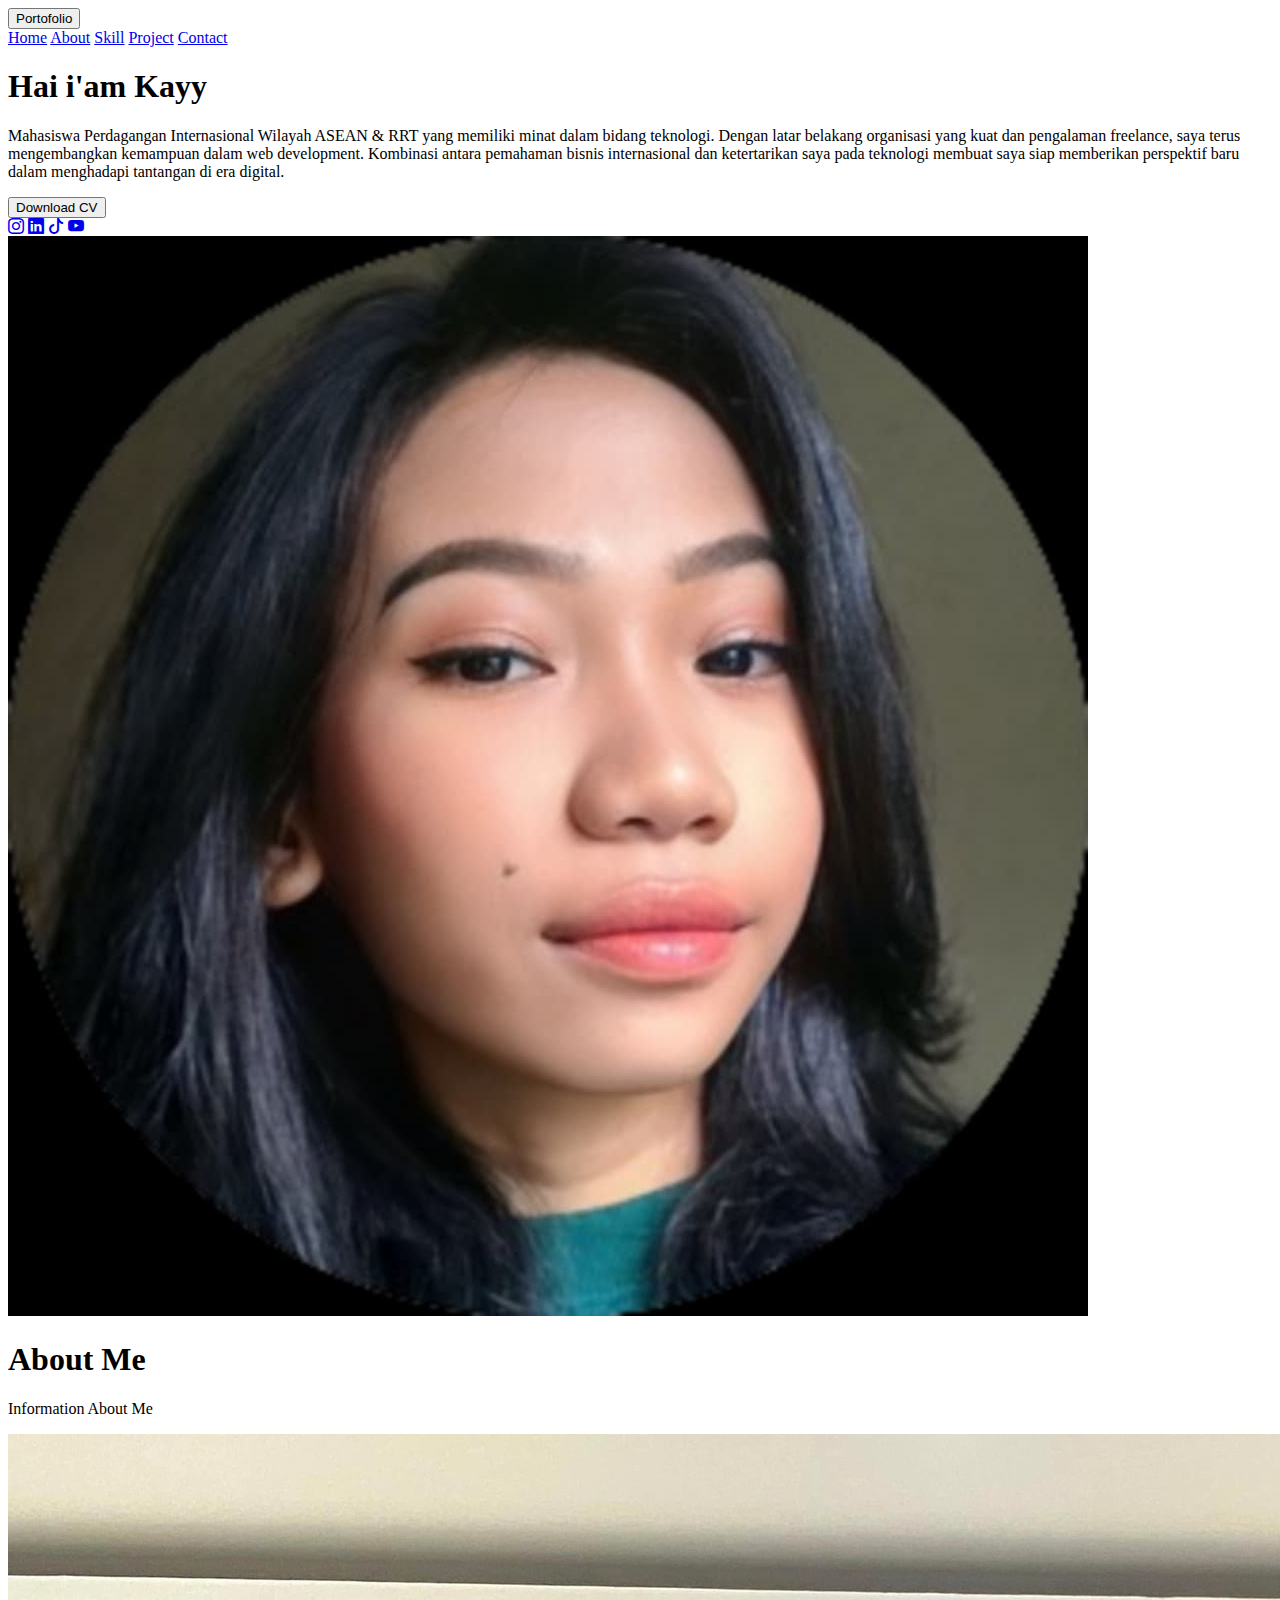
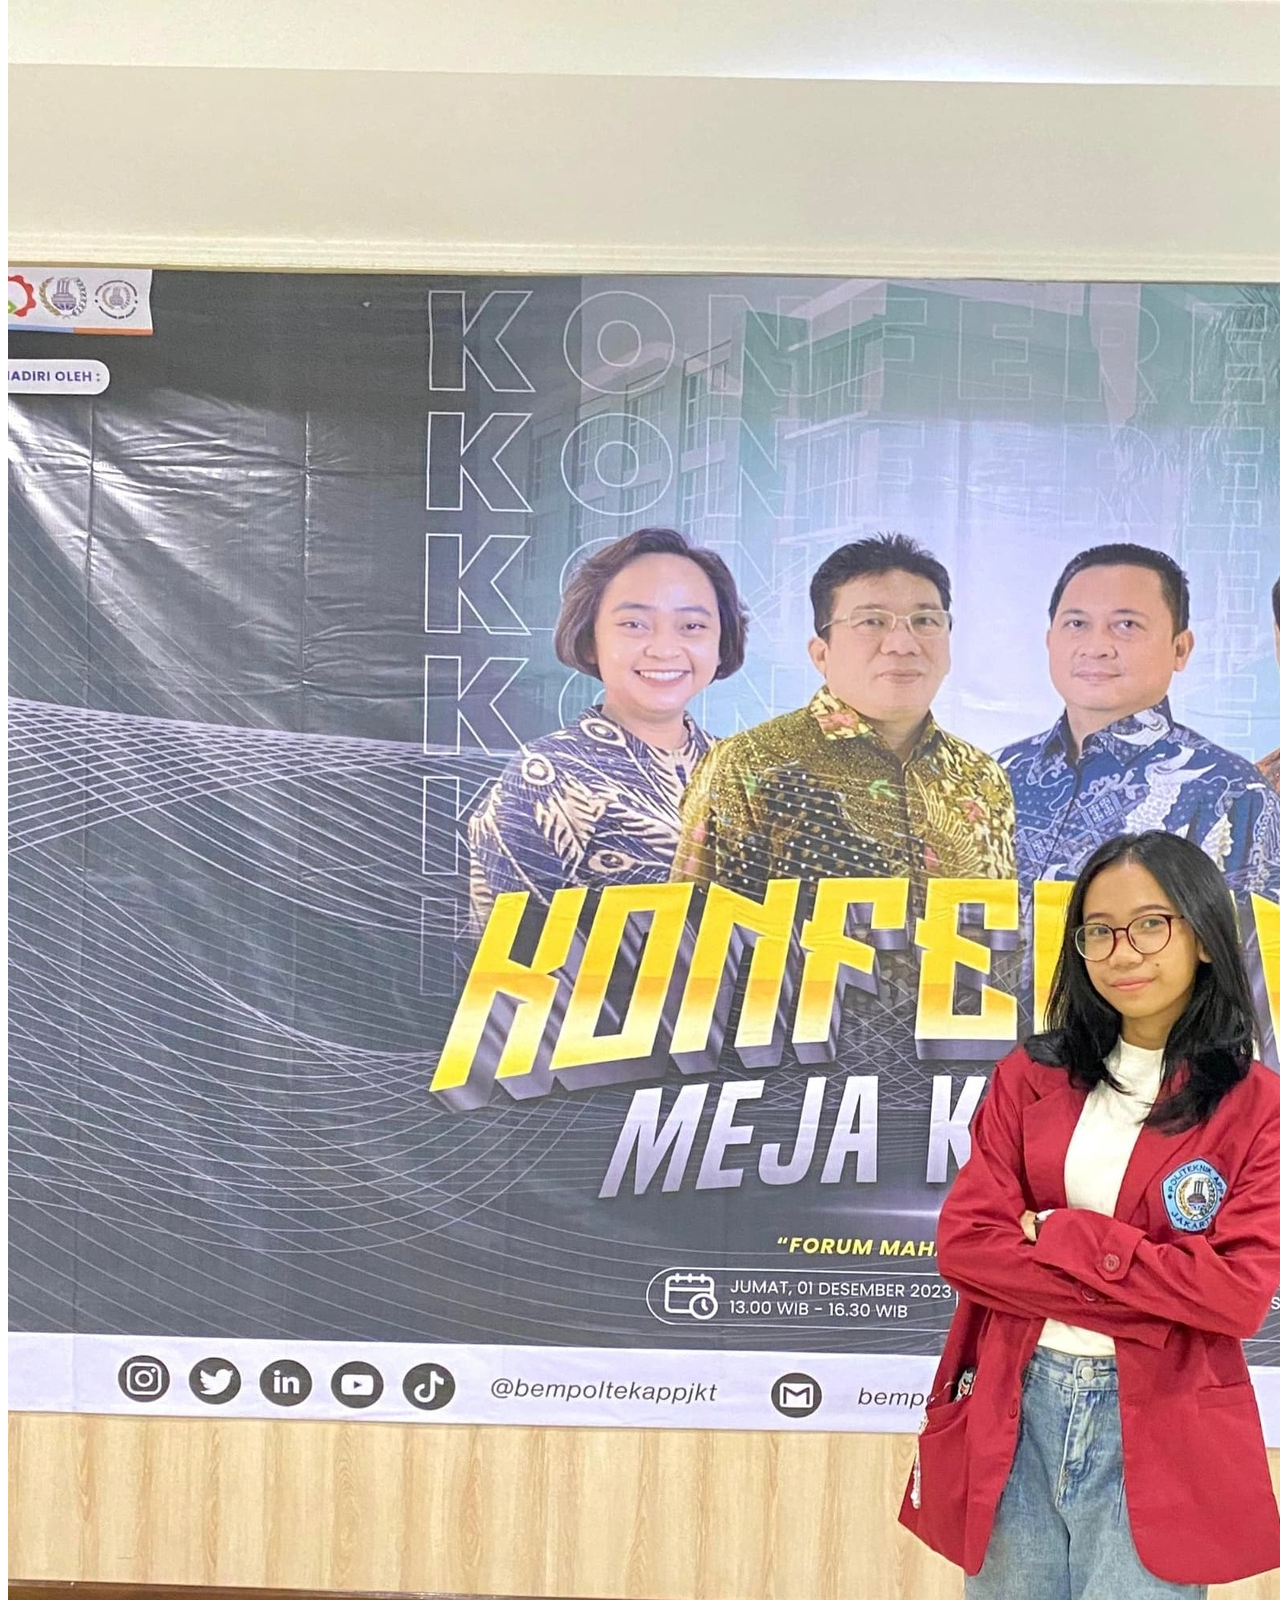
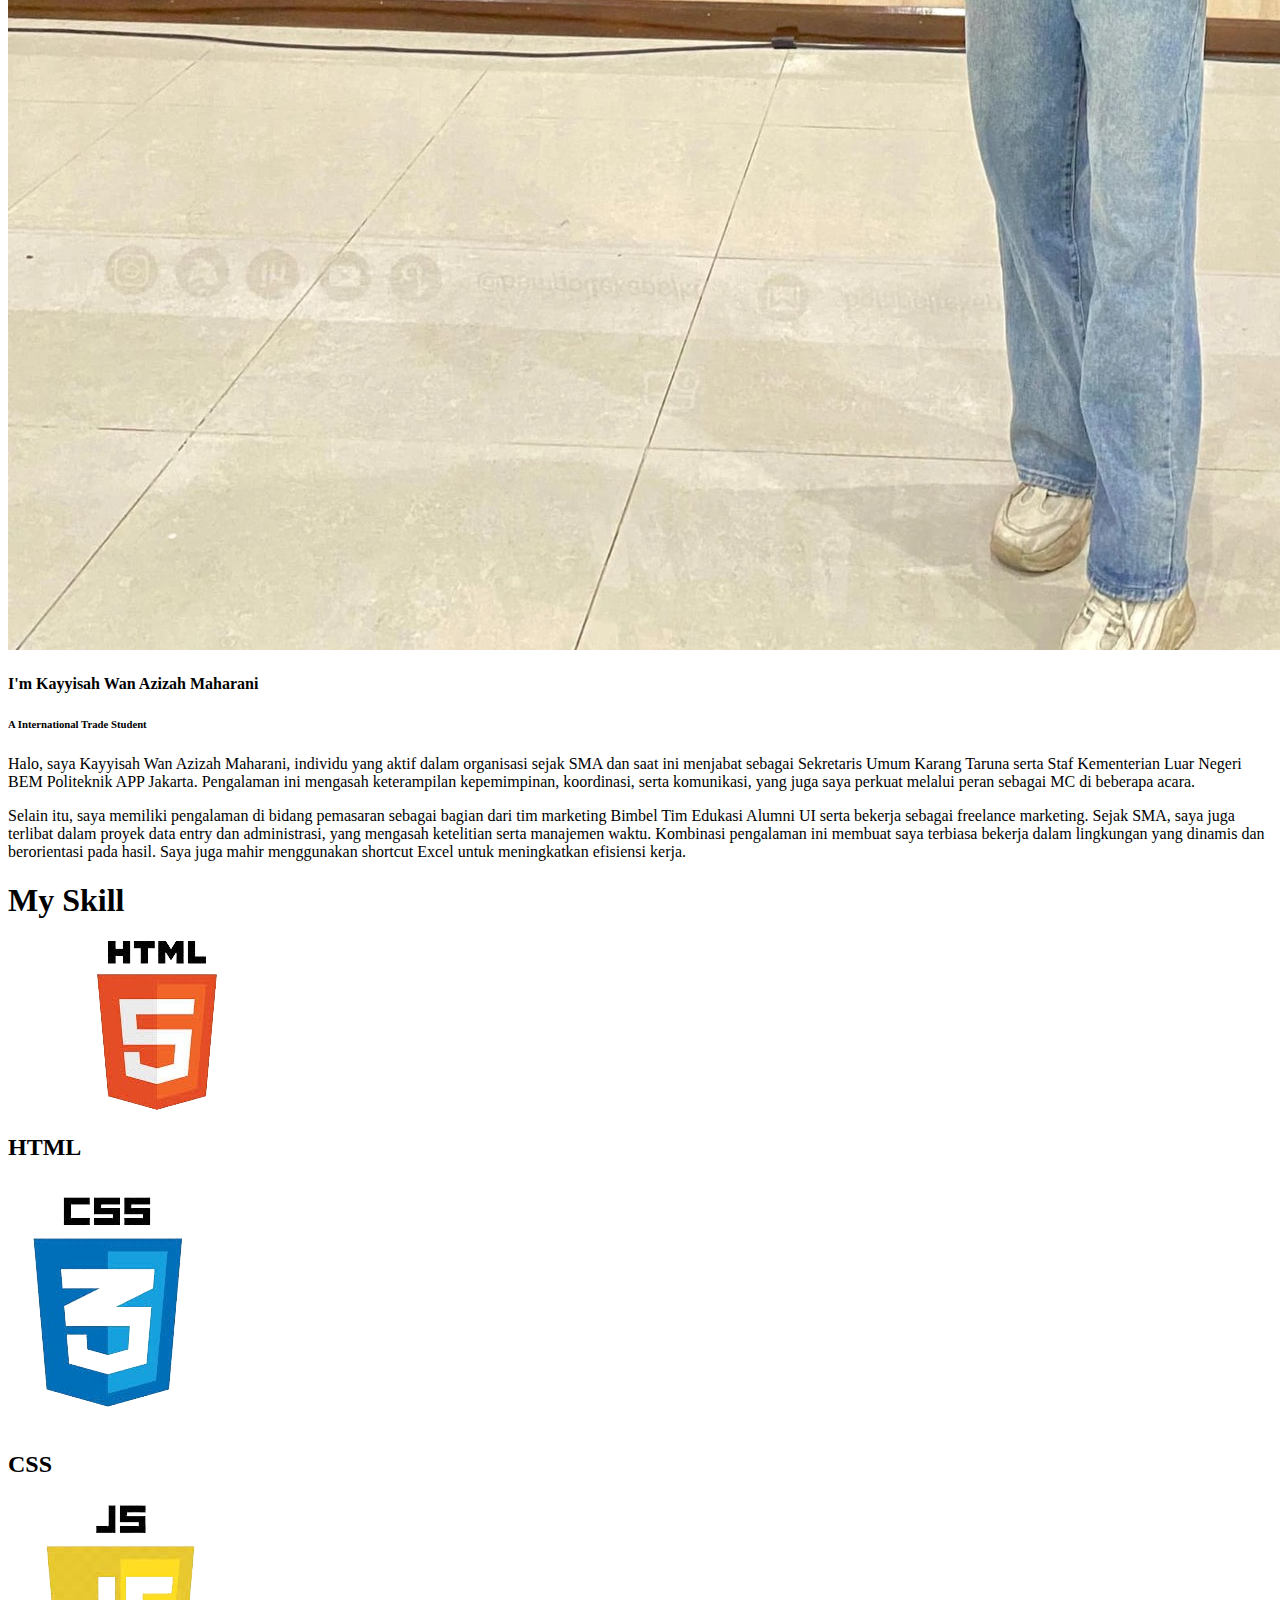
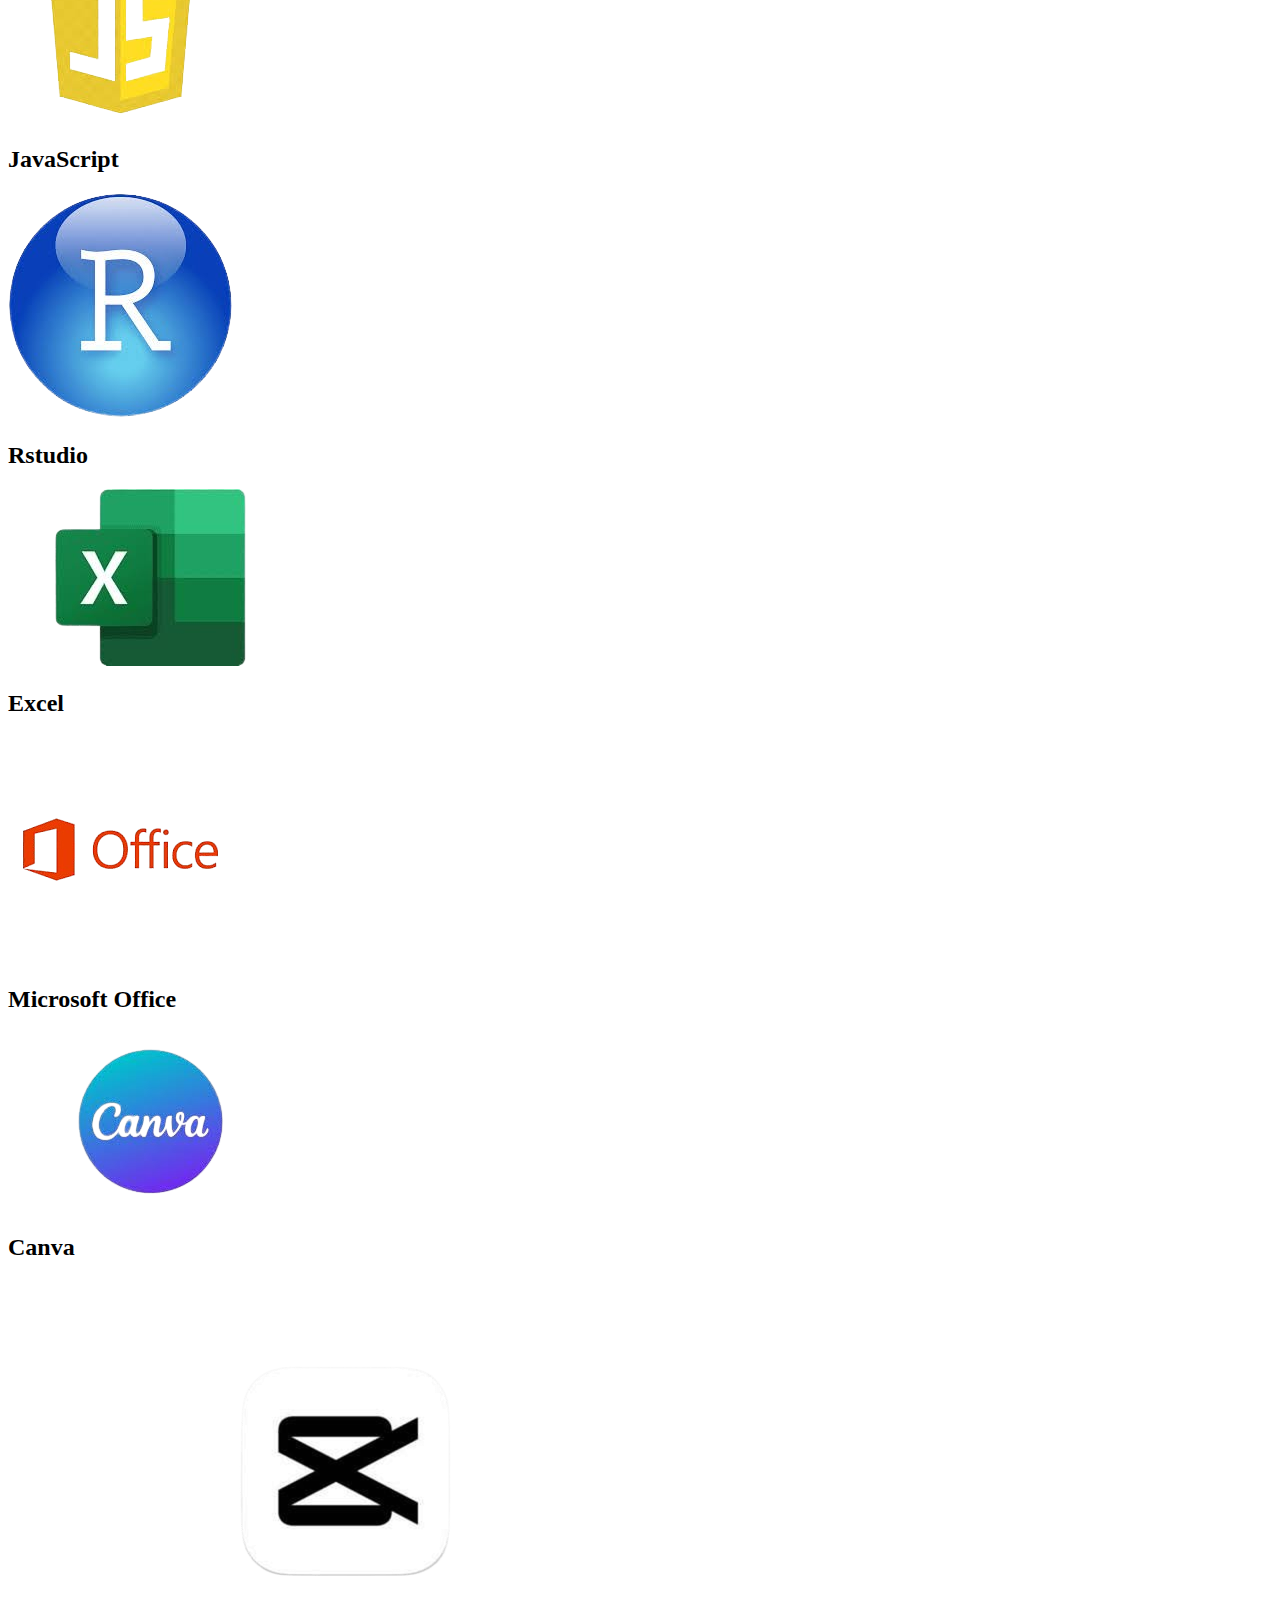
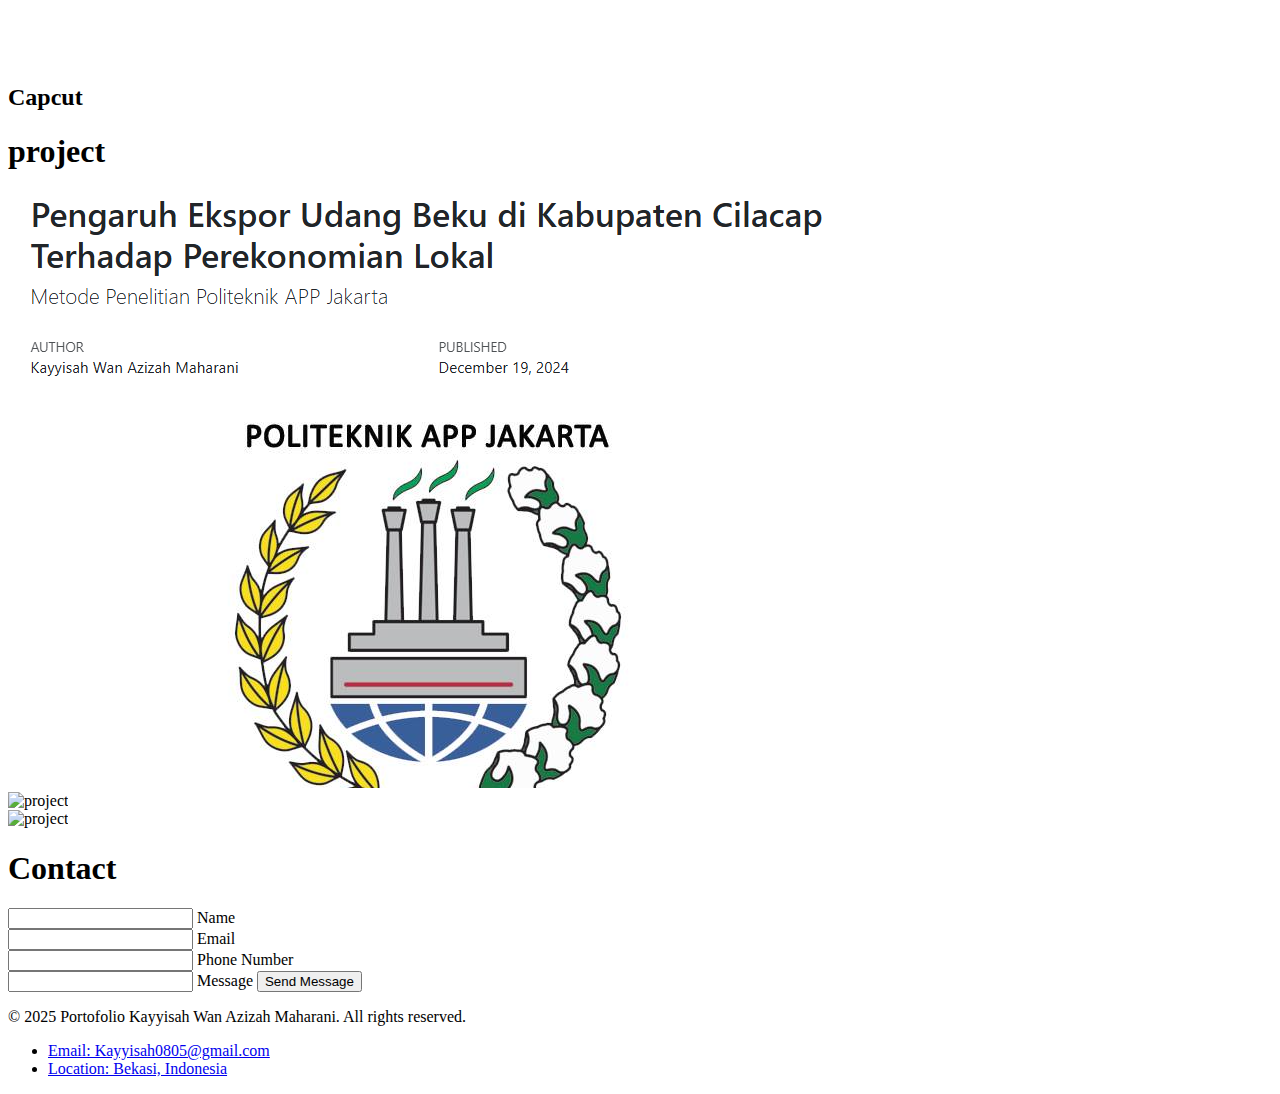
==== index.html @ b7706dea "Add files via upload" ====
<!DOCTYPE html>
<html lang="en">
<head>
    <meta charset="UTF-8">
    <meta name="viewport" content="width=device-width, initial-scale=1.0">
    <!-- AOS -->
    <link href="https://fonts.googleapis.com/css2?family=Poppins:wght@400;600&display=swap" rel="stylesheet">
    <!--Bootstrap Icon-->
    <link href="https://cdn.jsdelivr.net/npm/bootstrap-icons/font/bootstrap-icons.css" rel="stylesheet">
    <!-- Icon -->
    <title>Portofolio</title>
    <link rel="stylesheet" href="C:/Users/USer/Documents/Kayyisah Azizah/style.css">
    <script src="c:/Users/USer/Documents/Kayyisah Azizah/Script.js"></script>
</head>
<Body>
    <div class="Container">
        <div class="content">
        <Header>
            <div class="logo" > 
                    <button class="btn navbar-btn"><i class="animation"></i>Portofolio<i class="animation"></i>
                    </button>
                </div>
            <nav class="navbar-nav">
                <a href="#Home"  class="active">Home</a>
                <a href="#About" class="active">About</a>
                <a href="#Skill" class="active">Skill</a>
                <a href="#Project" class="active">Project</a>
                <a href="#Contact" class="active">Contact</a>
            </nav>
        </Header>
    </div>
    </div>
</div>

<section id="Home" class="Home">
    <div class="container">
        <!-- Bagian Teks-->
        <div class="home-detail">
            <h1 data-aos="fade-up">Hai <span> i'am Kayy </span></h1>
            <div class="typing-animation">
                <span id="animated-text"></span>
            </div>
            <p>
                Mahasiswa Perdagangan Internasional Wilayah ASEAN & RRT yang 
                memiliki minat dalam bidang teknologi. Dengan latar belakang organisasi 
                yang kuat dan pengalaman freelance, saya terus mengembangkan
                kemampuan dalam web development. Kombinasi antara pemahaman bisnis 
                internasional dan ketertarikan saya pada teknologi membuat saya siap
                memberikan perspektif baru dalam menghadapi tantangan di era digital.
            </p>
            <div class="Download-social">
                <a href="CV KAYYISAH WAN AZIZAH MAHARANI.pdf" download>
                    <button class="download-btn" >Download CV</button>
                </a>
                <div class="socials-icon">
                    <a href="https://www.instagram.com/kayyisah_azizah/profilecard/?igsh=MTlhaXZhbGo4MjBpcw==" ><i class="bi bi-instagram"></i></a>
                    <a href="https://www.linkedin.com/in/kayyisah-wan-azizah-maharani-9b4b7727a?utm_source=share&utm_campaign=share_via&utm_content=profile&utm_medium=android_app" ><i class="bi bi-linkedin"></i></a>
                    <a href="https://www.tiktok.com/@kaywazm?_t=ZS-8soWDBzOe1w&_r=1" ><i class="bi bi-tiktok"></i></a>
                    <a href="https://www.youtube.com/@kayyisahazizah85" ><i class="bi bi-youtube"></i></a>
                </div>
            </div>
        </div>
    <!-- Bagian Foto-->
            <div class="home-img">
               <div class="img-box">
                  <img src="kayy.jpg" class="foto-bulat" data-aos="fade-right">
             </div>
        </div>
          </section>     
    </div>

<section id="About" class="about-me">
    <div class="container">
        <div class="row">
            <div class="section-title">
        </div>
    </div>

    <div class="row">
        <div class="about-content" >
            <h1 >About Me</h1>
            <p class="small text-upper">Information About Me</p>
            <div class="row align-item-center">
                <div class="img">
                    <img src="kay2.jpg" alt="International-Trade-Student" >
                </div>

                <div class="text">
                    <h4>I'm Kayyisah Wan Azizah Maharani</h4>
                    <h6>
                        A <span>International Trade Student</span>
                    </h6>
                    <p>
                        Halo, saya Kayyisah Wan Azizah Maharani, individu yang aktif dalam organisasi
                        sejak SMA dan saat ini menjabat sebagai Sekretaris Umum Karang Taruna serta
                        Staf Kementerian Luar Negeri BEM Politeknik APP Jakarta. Pengalaman ini
                        mengasah keterampilan kepemimpinan, koordinasi, serta komunikasi, yang juga
                        saya perkuat melalui peran sebagai MC di beberapa acara.
                    </p>
                    <p>
                        Selain itu, saya memiliki pengalaman di bidang pemasaran sebagai bagian dari tim
                        marketing Bimbel Tim Edukasi Alumni UI serta bekerja sebagai freelance
                        marketing. Sejak SMA, saya juga terlibat dalam proyek data entry dan administrasi,
                        yang mengasah ketelitian serta manajemen waktu. Kombinasi pengalaman ini
                        membuat saya terbiasa bekerja dalam lingkungan yang dinamis dan berorientasi
                        pada hasil. Saya juga mahir menggunakan shortcut Excel untuk meningkatkan 
                        efisiensi kerja.
                    </p>
                </div>
            </div>
        </div>
    </div>
</section>

<section id="Skill" class="My-skill">
    <div class="link-container">
        <div class="Information">
            <h1>My Skill</h1> 
            <div class="skill-grid">
            <div class="skill-item">
                <img src="html.png">
                <h2>HTML</h2>
            </div>
            <div class="skill-item">
                <img src="css.png">
                <h2>CSS</h2>
            </div>
            <div class="skill-item">
                <img src="js.png">
                <h2>JavaScript</h2>
            </div>
            <div class="skill-item">
                <img src="rs.png">
                <h2>Rstudio</h2>
            </div>
            <div class="skill-item">
                <img src="excel.png">
                <h2>Excel</h2>
            </div>
            <div class="skill-item">
                <img src="office.png">
                <h2>Microsoft Office</h2>
            </div>
            <div class="skill-item">
                <img src="canva.png">
                <h2>Canva</h2>
            </div>
            <div class="skill-item">
                <img src="capcut.png">
                <h2>Capcut</h2>
                </div>
                </div>
            </div>
        </div>
    </div>
</section>

<section id="Project" class="Project">
    <div class="container">
        <div class="content">
            <h1 data-aos="zoom-in-donw" data-aos-delay="300" class="tittle">project</h1>
            
            <div class="projects">
                <div data-aos="zoom-in-down" data-aos-delay="300" class="card">
                <img src="p1.png" alt="project" href="https://kayyisahazizah.github.io/"/>
            </div>
            <div class="projects">
                <div data-aos="zoom-in-down" data-aos-delay="300" class="card">
                <img src="" alt="project" href=""/>
            </div>
            <div class="projects">
                <div data-aos="zoom-in-down" data-aos-delay="300" class="card">
                <img src="" alt="project" href=""/>
            </div>
            </div>
        </div>
    </div>
</section>

<section id="Contact" class="Contact">
    <div class="container">
        <div class="content">
            <h1 data-aos="zoom-in-down" data-aos-delay="300" class="title">Contact</h1>
            <form 
            action="send_email.php"
            method="post"
            data-aos="zoom-in-down"
            data-aos-delay="300"
            class="Contact-form">
                <div class="input-container">
                    <input type="text" id="input" required="">
                    <label for="input" class="label">Name</label>
                    <div class="input-container">
                        <input type="text" id="input" required="">
                        <label for="input" class="label">Email</label>
                        <div class="input-container">
                            <input type="Text" id="input" required="">
                            <label for="input" class="label">Phone Number</label>
        </form>
            <div class="input-container">
                <input type="Text" id="input" required="">
                <label for="input" class="label">Message</label>
        <button class="button"> Send Message
            <div class="hoverEffect">
            </div>
          </button>
        </div>
</section>

<footer class="footer">
    <div class="footer-content">
        <p>&copy; 2025 Portofolio Kayyisah Wan Azizah Maharani. All rights reserved.</p>
        <ul class="footer-links">
            <li><a href="kayyisah0805@gmail.com">Email: Kayyisah0805@gmail.com</a></li>
            <li><a href="https://maps.google.com/?q=Your+Location" target="_blank">Location: Bekasi, Indonesia</a></li>
        </ul>
    </div>
</footer>

</Body>
</html>
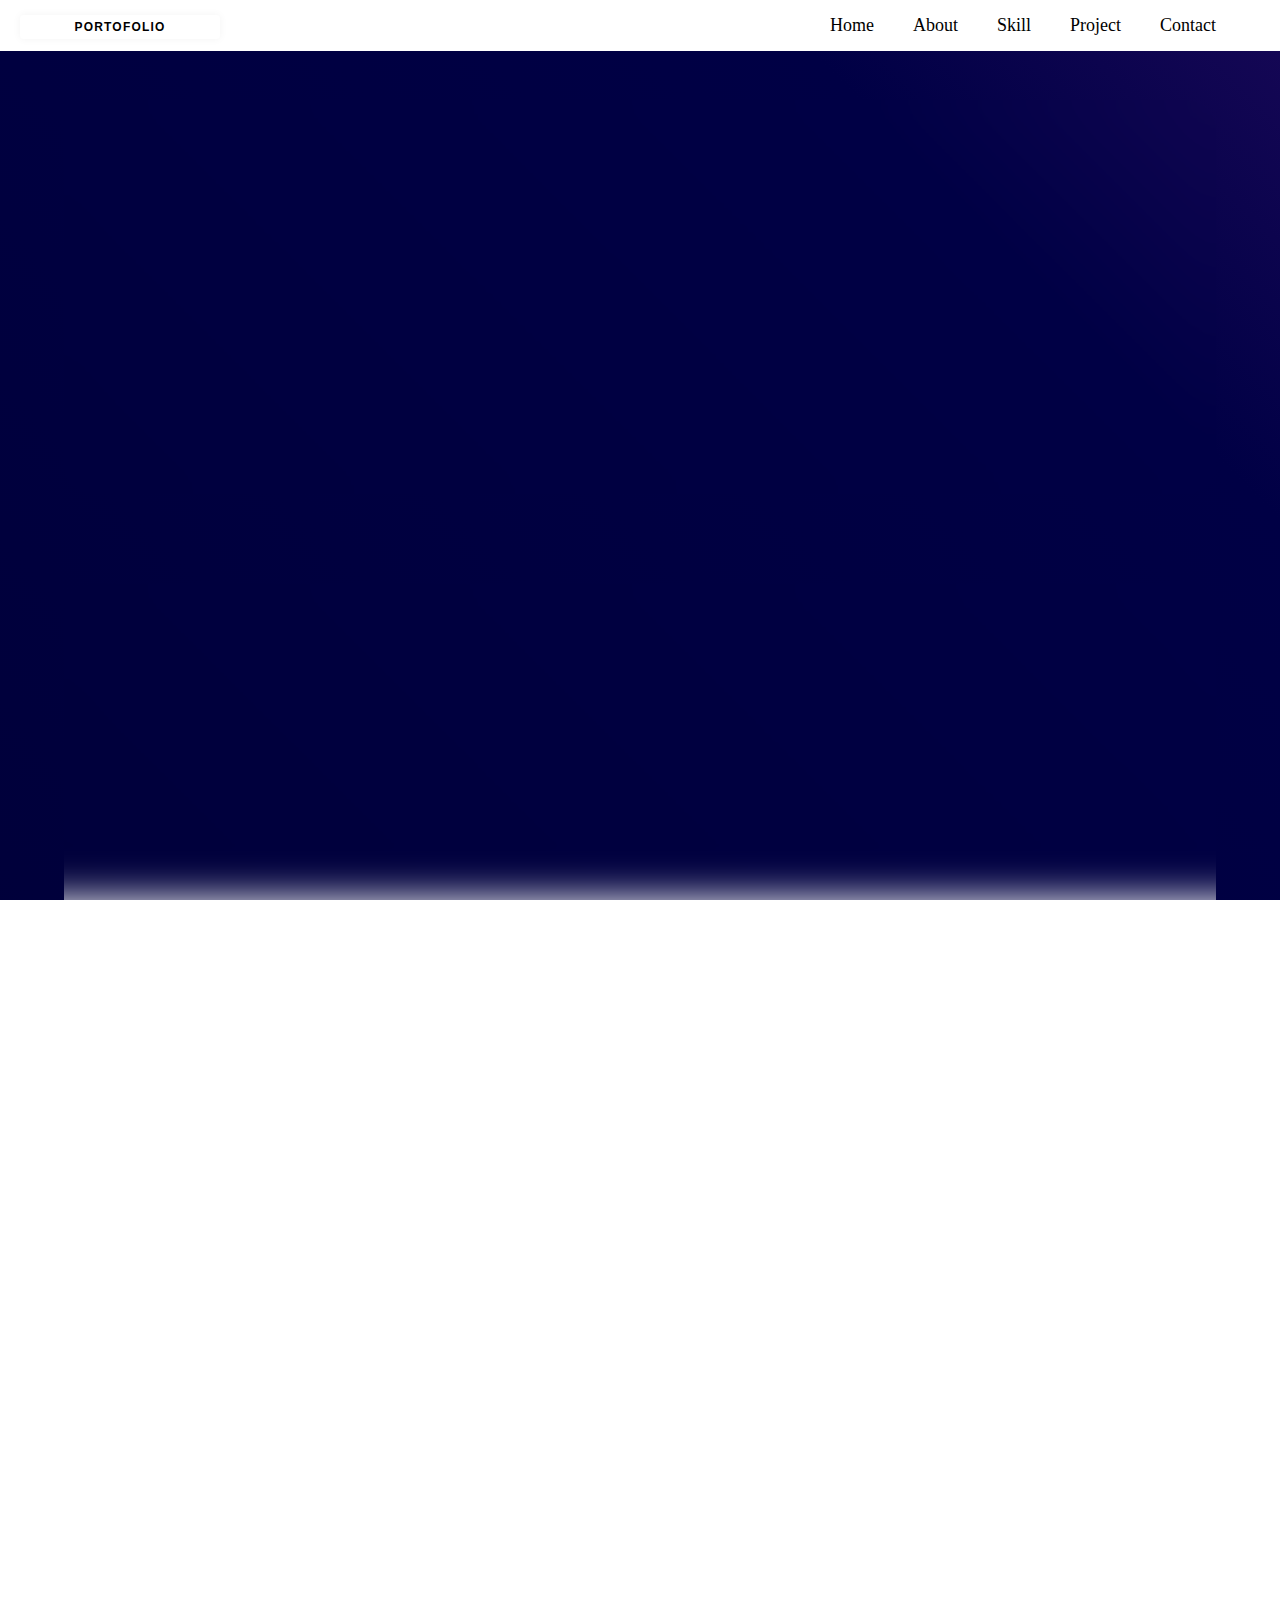
==== commit 2be14a1e: "Add files via upload" ====
--- a/index.html
+++ b/index.html
@@ -2,17 +2,16 @@
 <html lang="en">
 <head>
     <meta charset="UTF-8">
-    <meta name="viewport" content="width=device-width, initial-scale=1.0">
+    <meta name="viewport" content="width=device-width, initial-scale=1">
     <!-- AOS -->
     <link href="https://fonts.googleapis.com/css2?family=Poppins:wght@400;600&display=swap" rel="stylesheet">
     <!--Bootstrap Icon-->
     <link href="https://cdn.jsdelivr.net/npm/bootstrap-icons/font/bootstrap-icons.css" rel="stylesheet">
     <!-- Icon -->
     <title>Portofolio</title>
-    <link rel="stylesheet" href="C:/Users/USer/Documents/Kayyisah Azizah/style.css">
-    <script src="c:/Users/USer/Documents/Kayyisah Azizah/Script.js"></script>
+    <link rel="stylesheet" href="style.css">
 </head>
-<Body>
+<body>
     <div class="Container">
         <div class="content">
         <Header>
@@ -182,24 +181,23 @@
         <div class="content">
             <h1 data-aos="zoom-in-down" data-aos-delay="300" class="title">Contact</h1>
             <form 
-            action="send_email.php"
-            method="post"
+            onsubmit="sendEmail(event)"
             data-aos="zoom-in-down"
             data-aos-delay="300"
             class="Contact-form">
                 <div class="input-container">
                     <input type="text" id="input" required="">
-                    <label for="input" class="label">Name</label>
+                    <label for="name" class="label">Name</label>
                     <div class="input-container">
                         <input type="text" id="input" required="">
-                        <label for="input" class="label">Email</label>
+                        <label for="email" class="label">Email</label>
                         <div class="input-container">
-                            <input type="Text" id="input" required="">
-                            <label for="input" class="label">Phone Number</label>
+                            <input type="text" id="input" required="">
+                            <label for="Number" class="label">Phone Number</label>
         </form>
             <div class="input-container">
                 <input type="Text" id="input" required="">
-                <label for="input" class="label">Message</label>
+                <label for="Message" class="label">Message</label>
         <button class="button"> Send Message
             <div class="hoverEffect">
             </div>
@@ -217,5 +215,39 @@
     </div>
 </footer>
 
+<!-- JavaScript -->
+<script src="Script.js"></script>
+<script>AOS.init();</script>
+<script src="https://cdn.jsdelivr.net/npm/emailjs-com@3/dist/email.min.js"></script>
+<script>
+    (function() {
+        emailjs.init("kayyisah0805@gmail.com"); 
+
+        document.getElementById("contact-form").addEventListener("submit", function(event) {
+            event.preventDefault();
+
+            
+            var templateParams = {
+                name: document.getElementById("name").value,
+                email: document.getElementById("email").value,
+                phonenumber: document.getElementById("Phone number").value,
+                message: document.getElementById("message").value
+            };
+
+            // Kirim email menggunakan EmailJS
+            emailjs.send("your_service_id", "your_template_id", templateParams)
+                .then(function(response) {
+                    alert("Pesan berhasil dikirim!");
+                    console.log("SUCCESS!", response.status, response.text);
+                }, function(error) {
+                    alert("Gagal mengirim pesan.");
+                    console.log("FAILED...", error);
+                });
+        });
+    })();
+</script>
+
+
+
 </Body>
 </html>--- a/style.css
+++ b/style.css
@@ -0,0 +1,967 @@
+* {
+    Padding: 0;
+    margin :0;
+    box-sizing: border-box;
+}
+
+html,body {
+    margin: 0;
+    padding: 0;
+    height: 100%;
+    overflow-x: hidden;
+    background: linear-gradient(45deg, #00002a, #000045, #bc3fd4);
+    background-size: 400% 400%;
+    animation: gradientBG 15s ease infinite;
+    scroll-behavior: smooth;
+    scroll-padding-top: 80px;
+    min-height: 100vh;
+}
+
+.slide-in-left {
+    animation: slideInLeft 1s ease forwards;
+    opacity: 0;
+}
+
+.slide-in-right {
+    animation: slideInRight 1s ease forwards;
+    opacity: 0;
+}
+
+.fade-in-up {
+    animation: fadeInUp 1s ease forwards;
+    opacity: 0;
+}
+
+.scale-in {
+    animation: scaleIn 0.5s ease forwards;
+    opacity: 0;
+}
+
+.slide-in-up {
+    animation: slideInUp 1s ease forwards;
+    opacity: 0;
+}
+
+.fade-out {
+    animation: fadeOut 0.5s ease forwards;
+}
+
+/* Keyframes for animations */
+@keyframes slideInLeft {
+    from {
+        transform: translateX(-100px);
+        opacity: 0;
+    }
+    to {
+        transform: translateX(0);
+        opacity: 1;
+    }
+}
+
+@keyframes slideInRight {
+    from {
+        transform: translateX(100px);
+        opacity: 0;
+    }
+    to {
+        transform: translateX(0);
+        opacity: 1;
+    }
+}
+
+@keyframes fadeInUp {
+    from {
+        transform: translateY(50px);
+        opacity: 0;
+    }
+    to {
+        transform: translateY(0);
+        opacity: 1;
+    }
+}
+
+@keyframes scaleIn {
+    from {
+        transform: scale(0.8);
+        opacity: 0;
+    }
+    to {
+        transform: scale(1);
+        opacity: 1;
+    }
+}
+
+@keyframes slideInUp {
+    from {
+        transform: translateY(100px);
+        opacity: 0;
+    }
+    to {
+        transform: translateY(0);
+        opacity: 1;
+    }
+}
+
+@keyframes fadeOut {
+    from {
+        opacity: 1;
+    }
+    to {
+        opacity: 0;
+    }
+}
+
+@keyframes gradientBG {
+    0% { background-position: 0% 50%; }
+    50% { background-position: 100% 50%; }
+    100% { background-position: 0% 50%; }
+}
+
+@keyframes gradientBG {
+    0% { background-position: 0% 50%; }
+    50% { background-position: 100% 50%; }
+    100% { background-position: 0% 50%; }
+}
+
+body {
+    padding: 50px 5%;
+    padding-bottom: 80px;
+    min-height: 100vh;
+    display: flex;
+    flex-direction: column;
+    justify-content: space-between;
+}
+
+main {
+    flex: 1;
+    padding-bottom: 80px;
+}
+
+.section {
+    padding: 10px;
+    background: white;
+    padding: 50px;
+    margin: 30px auto;
+    width: 80%;
+    max-width: 600px;
+    border-radius: 10px;
+    box-shadow: 0 4px 10px rgba(0, 0, 0, 0.1);
+    opacity: 0; 
+    transform: translateY(50px); 
+    transition: opacity 0.6s ease-out, transform 0.6s ease-out;
+}
+
+.container {
+    display: flex;
+    flex: 1;
+    justify-content: space-between;
+    align-items: center;
+    gap: 20px;
+    padding: 20px;
+    position: relative;
+    background: rgba(243, 243, 243, 0);
+    border: rgba(255, 255, 255, 02);
+    border-radius: 30px;
+    backdrop-filter: blur(20px);
+    margin-top: 50px;
+    width: auto;
+    height: auto;
+}
+
+header {
+    position: fixed;
+    top: 0;
+    left: 0;
+    width: 100%;
+    padding: 15px 5%;
+    display: flex;
+    justify-content: space-between;
+    align-items: center;
+    z-index: 1000;
+    transition: all 0.3s ease;
+    background: white;
+}
+
+header.scrolled {
+    background-color: rgba(44, 235, 219, 0.774);
+}
+
+.logo {
+    font-size: 25px;
+    color: #00000000;
+    text-decoration: none;
+    font-weight: 600;
+}
+
+.navbar-btn {
+    outline: 0;
+    display: inline-flex;
+    align-items: center;
+    justify-content: space-between;
+    background: #489bdf00;
+    min-width: 200px;
+    border: 0;
+    border-radius: 4px;
+    box-sizing: border-box;
+    padding: 5px 10px;
+    color: rgb(0, 0, 0);
+    font-size: 12px;
+    font-weight: 600;
+    letter-spacing: 1.2px;
+    text-transform: uppercase;
+    overflow: hidden;
+    cursor: pointer;
+    transition: all 0.3s ease-in-out;
+    position: fixed;
+    top: 15px;
+    left: 20px;
+    z-index: 1000;
+    -webkit-box-reflect: revert-layer;
+  }
+
+.navbar-btn:hover {
+    background-color: hsl(261deg 80% 48%);
+    color: hsl(0, 0%, 100%);
+}
+  
+.navbar-btn .animation {
+    border-radius: 100%;
+}
+
+.navbar-nav a {
+    text-decoration: none;
+    font-size: 18px;
+    color: #000000;
+    margin-left: 35px;
+    font-weight: 500;
+    transition: color 0.3s ease;
+}
+
+.navbar-nav a::after {
+    content: '';
+    position: absolute;
+    width: 0;
+    height: 2px;
+    bottom: -5px;
+    left: 0;
+    background-color: #1bdfc4;
+}
+
+.navbar-nav a:hover {
+    color: #1bdfc4;
+    text-decoration: underline;
+}
+
+.home {
+    display: flex;
+    align-items: center;
+    height: 100vh;
+    gap: 50px;
+    padding: 0 5%;
+    color: #ffffff;
+    margin-bottom: -50px;
+    min-height: 100vh;
+}
+
+.home .container {
+    background-color: rgba(255, 255, 255, 0);
+    padding-top: 80px;
+}
+
+.home-detail h1 {
+    font-size: 55px;
+    line-height: 1;
+}
+
+.home-detail h1 span {
+    color: #1bdfc4;
+}
+
+.home-detail h2 {
+    color: #000000;
+    font-size: 32px;
+}
+
+.typing-animation {
+    font-size: 18px;
+    font-weight: bold;
+    position: relative;
+    display: inline-block;
+    color: #489bdf;
+    font-size: 25px;
+}
+
+.typing-animation::after {
+    content: "|";
+    animation: blink 0.7  infinite;
+    position :absolute;
+    right: -10px;
+}
+
+@keyframes blink {
+   0%, 100% {
+        opacity: 1;
+    }
+    50% {
+        opacity: 0;
+    }
+}
+
+.home-detail p  {
+    margin: 3px 0 20px;
+    color: #ffffff;
+}
+
+.home-detail .download-social {
+    display: flex;
+    justify-content: flex-start;
+    align-items: center;
+    gap: 20px;
+}
+
+.download-container {
+    display: flex;
+    align-items: center;
+}
+
+.download-btn {
+    align-items: center;
+    font-family: 'Arial', sans-serif;
+    font-size: 16px;
+    font-weight: bold;
+    color: rgb(255, 255, 255);
+    background-color: #489bdf;
+    border: none;
+    border-radius: 5px;
+    padding: 10px 20px;
+    cursor: pointer;
+    transition: transform 0.5s ease;
+}
+
+.download-btn.jump {
+    transform: translateY(-10px);
+}
+
+button {
+    margin-right: 0;
+    padding: 17px 40px;
+    border-radius: 50px;
+    cursor: pointer;
+    border: 0;
+    background-color: #489bdf;
+    box-shadow: rgb(0 0 0 / 5%) 0 0 8px;
+    letter-spacing: 1.5px;
+    text-transform: uppercase;
+    font-size: 15px;
+    transition: all 0.5s ease;
+    -webkit-box-reflect: below 10px linear-gradient(to bottom, rgba(0,0,0,0.0), rgba(0,0,0,0.4));
+}
+
+.download-btn:hover {
+    background: transparent;
+    text-decoration: underline;
+    color: #489bdf;
+    background-color: hsl(261deg 80% 48%);
+    color: hsl(0, 0%, 100%);
+    box-shadow: rgb(93 24 220) 0px 7px 29px 0px;
+}
+
+.download-btn:active {
+    background-color: #ffffff;
+    transform: scale(1);
+    box-shadow: 0 2px 4px rgba(0, 0, 0, 0.2);
+    background-color: hsl(261deg 80% 48%);
+    color: hsl(0, 0%, 100%);
+    box-shadow: rgb(93 24 220) 0px 0px 0px 0px;
+    transform: translateY(10px);
+    transition: 100ms;
+}
+
+.Download-social {
+    display: flex;
+    align-items: center;
+    gap: 20px;
+}
+
+.socials-icon {
+    display: flex;
+    align-items: center;
+    gap: 15px;
+    margin-top: 20px;
+    margin-left: 20px;
+    -webkit-box-reflect: below 10px linear-gradient(to bottom, rgba(0,0,0,0.0), rgba(0,0,0,0.4));
+}
+
+.socials-icon a {
+    color: #489bdf;
+    font-size: 24px;
+    text-decoration: none;
+    transition: color 0.3s ease;
+}
+
+.socials-icon a:hover {
+    background-color: hsl(261deg 80% 48%);
+    color: hsl(0, 0%, 100%);
+    box-shadow: rgb(93 24 220) 0px 7px 29px 0px;
+}
+
+.home-detail img {
+    flex: 0 0 30%;
+    display: flex;
+    justify-content: center;
+    width: 150px;
+    height: 150px;
+    object-fit: cover;
+    border-radius: 50%;
+    margin: 0 auto;
+    display: block;
+}
+
+.home-img  .img_box {
+    position: relative;
+    width: 28vw;
+    height: 28vw;
+    border: 2px solid #eeeeee;
+    border-radius: 50px;
+    box-shadow: 0 0 10px  #000000;
+    overflow: hidden;
+    transition: transform 0.5s ease, box-shadow 0.5s ease; 
+    box-shadow: 0px 15px 20px rgba(0,0,0,0);
+}
+
+.home-img  .home-box img {
+    position: absolute;
+    top: 10px;
+    display: block;
+    object-fit: cover;
+    width: 100%;
+}
+
+.foto-bulat {
+    width: 350px;
+    height: 350px;
+    border-radius: 200%;
+    object-fit: cover;
+    border : 5px solid #fff;
+    box-shadow: 0 10px 20px  rgba(0, 0, 0, 0.2);
+    background-color: hsl(261deg 80% 48%);
+    color: hsl(0, 0%, 100%);
+    box-shadow: rgb(93 24 220) 0px 7px 29px 0px;
+}
+
+.about-me {
+    padding: 40px 0;
+}
+
+.row {
+    display: flex;
+    flex-wrap: wrap;
+    gap: 2rem;
+    align-items: flex-start;
+    padding: 2rem;
+    max-width: 1200px;
+    margin: 0 auto;
+}
+
+.section-title {
+    width: 100%;
+    padding: 0 15px;
+    margin-bottom: 60px;
+}
+
+.about-content {
+    width: 100%;
+    border-radius: 10px;
+    padding: 2rem;
+}
+
+.about-content h1 {
+    font-size: 2.5rem;
+    font-weight: 700;
+    margin-bottom: 5px;
+    color: #333;
+    margin-left: -100px;
+    border-bottom: 2px solid #b60000;
+    padding-bottom: 5px;
+    display: inline-block;
+}
+
+.about-content .small {
+    font-size: 1rem;
+    margin-bottom: -10px;
+    display: block;
+    margin-left: -100px;
+}
+
+.text-upper {
+    text-transform: uppercase;
+    color: #000000;
+    letter-spacing: 2px;
+}
+
+.align-item-center {
+    align-items: center;
+}
+
+.img {
+    flex: 0 0 350px;
+    max-width: 500px;
+}
+
+.img img {
+    width: 100%;
+    height: auto;
+    border-radius: 10px;
+    object-fit: cover;
+    margin-left: -150px;
+    background-color: hsl(261deg 80% 48%);
+    color: hsl(0, 0%, 100%);
+    box-shadow: rgb(93 24 220) 0px 7px 29px 0px;
+}
+
+.text {
+    flex: 1;
+    padding: 0 1rem;
+}
+
+.text h4 {
+    font-size: 2rem;
+    font-weight: 700;
+    margin-bottom: 1rem;
+    color: #489bdf;
+    margin-left: -100px;
+}
+
+.text h6 {
+    font-size: 1.2rem;
+    margin-bottom: 1.5rem;
+    color: #ffffff;
+    margin-left: -100px;
+}
+
+.text h6 span {
+    color:  #55b2ff;
+    font-weight: 600;
+}
+
+.text p {
+    font-size: 1rem;
+    line-height: 1.6;
+    color: #ffffff;
+    margin-bottom: 1rem;
+    margin-left: -100px;
+    text-align: justify;
+    text-indent: 30px;
+}
+
+@media (max-width: 992px) {
+    .about-me {
+        padding: 60px 0;
+    }
+
+    .align-item-center {
+        flex-direction: column;
+        gap: 30px;
+    }
+
+    .img {
+        flex: 0 0 100%;
+        max-width: 100%;
+    }
+}
+
+/* Responsive Design */
+@media (max-width: 768px) {
+    .about-content {
+        padding: 20px;
+    }
+    
+    .about-content h1 {
+        font-size: 2rem;
+    }
+    
+    .text h4 {
+        font-size: 1.5rem;
+    }
+    
+    .text h6 {
+        font-size: 1rem;
+    }
+}
+
+.My-skill {
+    background-color: rgba(0, 0, 0, 0);
+    padding: 50px 20px;
+    color: white;
+    margin-top: 50px;
+    margin-bottom: 50px;
+}
+
+.Information h1 {
+    margin: 0 0 20px 0; 
+    font-size: 2.5rem;
+    border-bottom: 2px solid #b60000;
+    padding-bottom: 5px;
+    display: inline-block;
+    color: #333;
+}
+
+.Information {
+    display: flex;
+    justify-content: center;
+    align-items: center;
+    gap: 20px;
+    flex-wrap: wrap;
+}
+
+.skill-grid {
+    margin-top: 30px;
+    display: flex;
+    flex-wrap: wrap;
+    gap: 20px;
+    justify-content: center;
+    margin-top: 30px;
+    width: 100%;
+    max-width: 1200px;
+    margin: 0 auto;
+    margin-right: 30px;
+    margin-left: 30px;
+}
+
+.skill-item {
+    display: flex;
+    flex-direction: column;
+    align-items: center;
+    width: 150px;
+    background-color: rgba(255, 255, 255, 0.1);
+    padding: 15px;
+    border-radius: 10px;
+    transition: transform 0.3s ease;
+    margin-right: 20px;
+}
+
+.skill-item:hover {
+    transform: scale(1.05);
+}
+
+.skill-item img {
+    width: 80px;
+    height: 80px;
+    object-fit: contain;
+    margin-bottom: 10px;
+}
+
+.skill-item h2 {
+    font-size: 16px;
+    text-align: center;
+}
+
+.Project {
+    background-color: #f4f4f400;
+    padding: 80px 0;
+    text-align: center;
+    margin-bottom: 50px;
+}
+
+.Project .container {
+    max-width: 1200px;
+    margin: 0 auto;
+    padding: 0 15px;
+}
+
+.Project .tittle {
+    font-size: 2.5rem;
+    color: #333;
+    margin-bottom: 50px;
+    text-transform: uppercase;
+    letter-spacing: 2px;
+    border-bottom: 2px solid #b60000;
+    padding-bottom: 5px;
+    display: inline-block;
+}
+
+.Project .projects {
+    display: flex;
+    justify-content: center;
+    align-items: center;
+    gap: 30px;
+    flex-wrap: wrap;
+}
+
+.Project .card {
+    width: 350px;
+    height: 250px;
+    border-radius: 10px;
+    overflow: hidden;
+    box-shadow: 0 4px 6px rgba(0, 0, 0, 0.1);
+    transition: transform 0.3s ease;
+}
+
+.project .card::before {
+    content: '';
+  position: absolute;
+  inset: 0;
+  left: -5px;
+  margin: auto;
+  width: 200px;
+  height: 264px;
+  border-radius: 10px;
+  background: linear-gradient(-45deg, #e81cff 0%, #40c9ff 100% );
+  z-index: -10;
+  pointer-events: none;
+  transition: all 0.6s cubic-bezier(0.175, 0.885, 0.32, 1.275);
+}
+
+.project .card::after {
+    content: "";
+  z-index: -1;
+  position: absolute;
+  inset: 0;
+  background: linear-gradient(-45deg, #fc00ff 0%, #00dbde 100% );
+  transform: translate3d(0, 0, 0) scale(0.95);
+  filter: blur(20px);
+}
+
+.heading {
+    font-size: 20px;
+    text-transform: capitalize;
+    font-weight: 700;
+  }
+  
+  .card p:not(.heading) {
+    font-size: 14px;
+  }
+  
+  .card p:last-child {
+    color: #e81cff;
+    font-weight: 600;
+  }
+  
+  .card:hover::after {
+    filter: blur(30px);
+  }
+  
+  .card:hover::before {
+    transform: rotate(-90deg) scaleX(1.34) scaleY(0.77);
+  }
+  
+  
+
+.Project .card:hover {
+    transform: scale(1.05);
+}
+
+.Project .card img {
+    width: 100%;
+    height: 100%;
+    object-fit: cover;
+}
+
+/* Responsive adjustments */
+@media (max-width: 768px) {
+    .Project .tittle {
+        font-size: 2rem;
+    }
+
+    .Project .card {
+        width: 100%;
+        max-width: 350px;
+    }
+}
+
+.Contact {
+    background-color: #f4f4f400;
+    padding: 80px 0;
+    text-align: center;
+    justify-content: center;
+    display: grid;
+    align-content: space-around;
+}
+
+.Contact .container {
+    max-width: 600px;
+    margin: 0 auto;
+    padding: 0 15px;
+}
+
+.Contact .title {
+    font-size: 2.5rem;
+    color: #ffffff;
+    margin-bottom: 20px;
+    text-transform: uppercase;
+    letter-spacing: 2px;
+    border-bottom: 2px solid #b60000;
+    padding-bottom: 5px;
+    display: inline-block;
+}
+
+.Contact-form {
+    display: flex;
+    flex-direction: column;
+    gap: 20px;
+    position: relative;
+}
+
+.input-container {
+    position: relative;
+    margin: 50px auto;
+    width: 200px;
+  }
+  
+  .input-container input[type="text"] {
+    font-size: 20px;
+    width: 100%;
+    border: none;
+    border-bottom: 2px solid #ccc;
+    padding: 5px 0;
+    background-color: transparent;
+    outline: none;
+  }
+  
+  .input-container .label {
+    position: absolute;
+    top: 0;
+    left: 0;
+    color: #ccc;
+    transition: all 0.3s ease;
+    pointer-events: none;
+  }
+  
+  .input-container input[type="text"]:focus ~ .label,
+  .input-container input[type="text"]:valid ~ .label {
+    top: -20px;
+    font-size: 16px;
+    color: #ffffff;
+  }
+  
+  .input-container .underline {
+    position: absolute;
+    bottom: 0;
+    left: 0;
+    height: 2px;
+    width: 100%;
+    background-color: #ffffff;
+    transform: scaleX(0);
+    transition: all 0.3s ease;
+  }
+  
+  .input-container input[type="text"]:focus ~ .underline,
+  .input-container input[type="text"]:valid ~ .underline {
+    transform: scaleX(1);
+  }
+  
+.button {
+    display: inline-flex;
+    align-items: center;
+    justify-content: center;
+    padding: 10px 25px;
+    font-size: 14px;
+    border: 0;
+    position: relative;
+    overflow: hidden;
+    border-radius: 5rem;
+    transition: all 0.02s;
+    font-weight: bold;
+    cursor: pointer;
+    color: rgb(37, 37, 37);
+    z-index: 0;
+    box-shadow: 0 0px 7px -5px rgba(0, 0, 0, 0.5);
+    -webkit-box-reflect: revert-layer;
+    margin-top: 30px;
+    margin-left: 100px;
+  }
+  
+  .button:hover {
+    background: rgb(193, 228, 248);
+    color: rgb(33, 0, 85);
+  }
+  
+  .button:active {
+    transform: scale(0.97);
+  }
+  
+  .hoverEffect {
+    position: absolute;
+    bottom: 0;
+    top: 0;
+    left: 0;
+    right: 0;
+    display: flex;
+    align-items: center;
+    justify-content: center;
+    z-index: 1;
+  }
+  
+  .hoverEffect div {
+    background: rgb(222, 0, 75);
+    background: linear-gradient(
+      90deg,
+      rgba(222, 0, 75, 1) 0%,
+      rgba(191, 70, 255, 1) 49%,
+      rgba(0, 212, 255, 1) 100%
+    );
+    border-radius: 40rem;
+    width: 10rem;
+    height: 10rem;
+    transition: 0.4s;
+    filter: blur(20px);
+    animation: effect infinite 3s linear;
+    opacity: 0.5;
+  }
+  
+  .button:hover .hoverEffect div {
+    width: 8rem;
+    height: 8rem;
+  }
+  
+  @keyframes effect {
+    0% {
+      transform: rotate(0deg);
+    }
+  
+    100% {
+      transform: rotate(360deg);
+    }
+  }
+
+.footer {
+    background-color: #33333300;
+    color: #fff;
+    padding: 20px 0;
+    text-align: center;
+    margin-bottom: 0;
+    margin-top: -75px;
+}
+
+.footer-content {
+    max-width: 1200px;
+    margin: 0 auto;
+    width: 100%;
+}
+
+.footer p {
+    font-size: 18px;
+    margin-bottom: 10px;
+}
+
+.footer-links {
+    list-style: none;
+    padding: 0;
+    display: flex;
+    justify-content: center;
+}
+
+.footer-links li {
+    margin: 0 15px;
+}
+
+.footer-links a {
+    color: #fff;
+    text-decoration: none;
+    font-size: 18px;
+}
+
+.footer-links a:hover {
+    text-decoration: underline;
+    color: #1bdfc4;
+}
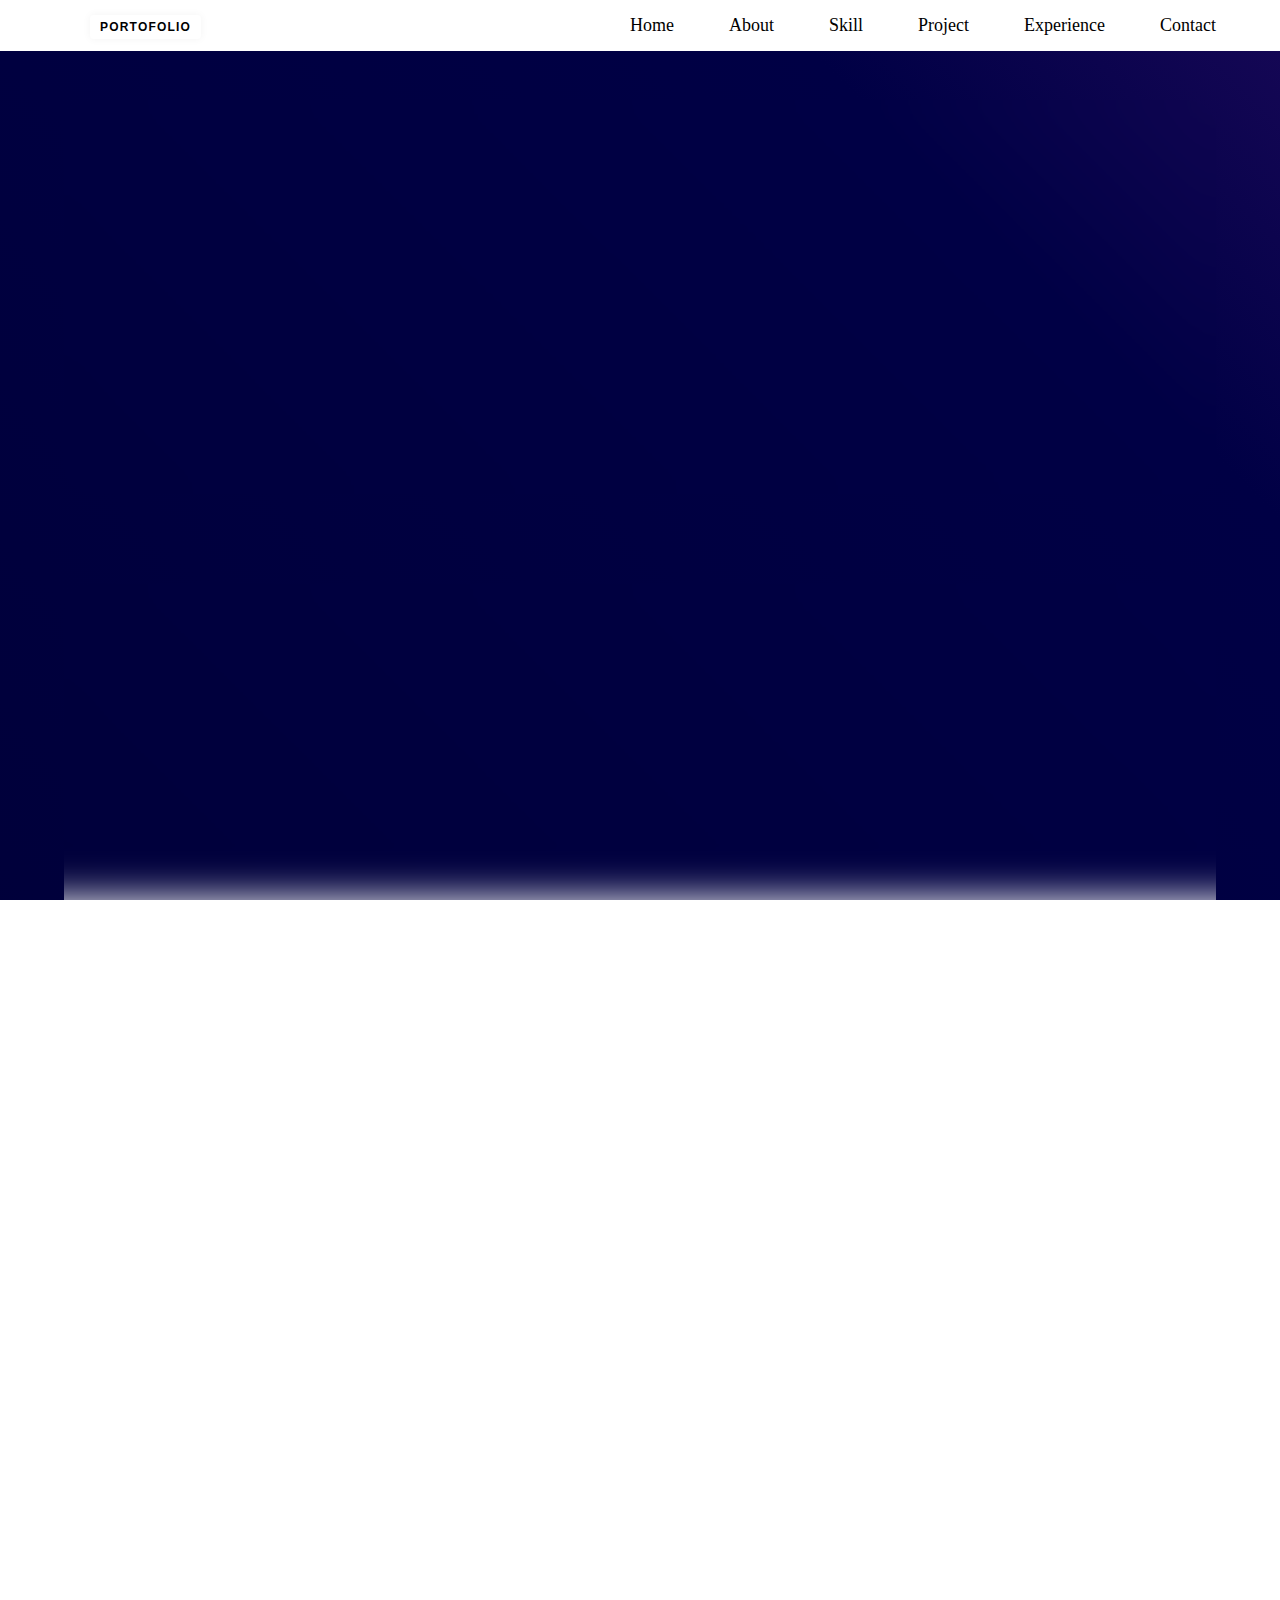
==== commit 37ed7b38: "Add files via upload" ====
--- a/index.html
+++ b/index.html
@@ -16,14 +16,15 @@
         <div class="content">
         <Header>
             <div class="logo" > 
-                    <button class="btn navbar-btn"><i class="animation"></i>Portofolio<i class="animation"></i>
-                    </button>
-                </div>
+                    <button class="btn navbar-btn"><i class="animation"></i>Portofolio<i class="animation"></i> </button>
+                </div>
+                <button class="hamburger" onclick="togglemenu()">☰</button>
             <nav class="navbar-nav">
                 <a href="#Home"  class="active">Home</a>
                 <a href="#About" class="active">About</a>
                 <a href="#Skill" class="active">Skill</a>
                 <a href="#Project" class="active">Project</a>
+                <a href="#Experience" class="active">Experience</a>
                 <a href="#Contact" class="active">Contact</a>
             </nav>
         </Header>
@@ -176,15 +177,55 @@
     </div>
 </section>
 
+<section id="Experience" class="Experience">
+    <h1 data-aos="fade-up" class="title">Experience</h1>
+    <div class="container">
+        <div class="experience-list">
+            <div class="experience-item" data-aos="fade-right">
+                <img src="bem.jpg" alt="BEM Experience">
+                <div class="experience-content">
+                    <h2>Staf Kementerian Luar Negeri BEM Politeknik APP Jakarta</h2>
+                    <h4>2023 - Sekarang</h4>
+                    <p>Mengelola hubungan eksternal dengan organisasi lain, menyusun acara simposium mahasiswa, dan berpartisipasi dalam kegiatan diplomasi kampus.</p>
+                </div>
+            </div>
+            
+            <div class="experience-item" data-aos="fade-left">
+                <img src="katar.jpg" alt="Karang Taruna">
+                <div class="experience-content">
+                    <h2>Sekretaris Umum Karang Taruna</h2>
+                    <h4>2022 - Sekarang</h4>
+                    <p>Mengatur administrasi organisasi, menyusun laporan kegiatan, dan menjadi jembatan komunikasi antara anggota serta masyarakat sekitar.</p>
+                </div>
+            </div>
+
+            <div class="experience-item" data-aos="fade-right">
+                <img src="teaui.jpg" alt="Marketing Freelance">
+                <div class="experience-content">
+                    <h2>Event Support - Tim Edukasi Alumni UI</h2>
+                    <h4>2021 - 2022</h4>
+                    <p>Mempromosikan program bimbingan belajar kepada calon siswa, mengelola strategi pemasaran digital, serta melakukan komunikasi dengan pelanggan.</p>
+                </div>
+            </div>
+
+            <div class="experience-item" data-aos="fade-left">
+                <img src="mc.jpg" alt="MC & Moderator">
+                <div class="experience-content">
+                    <h2>MC & Moderator Acara</h2>
+                    <h4>2019 - Sekarang</h4>
+                    <p>Menjadi MC di berbagai acara kampus, seminar, dan organisasi, serta berperan sebagai moderator dalam diskusi panel.</p>
+                </div>
+            </div>
+        </div>
+    </div>
+</section>
+
+
 <section id="Contact" class="Contact">
     <div class="container">
         <div class="content">
             <h1 data-aos="zoom-in-down" data-aos-delay="300" class="title">Contact</h1>
-            <form 
-            onsubmit="sendEmail(event)"
-            data-aos="zoom-in-down"
-            data-aos-delay="300"
-            class="Contact-form">
+            <form action="https://formspree.io/f/xgvolrqe" method="POST">
                 <div class="input-container">
                     <input type="text" id="input" required="">
                     <label for="name" class="label">Name</label>
@@ -217,34 +258,7 @@
 
 <!-- JavaScript -->
 <script src="Script.js"></script>
-<script>AOS.init();</script>
-<script src="https://cdn.jsdelivr.net/npm/emailjs-com@3/dist/email.min.js"></script>
-<script>
-    (function() {
-        emailjs.init("kayyisah0805@gmail.com"); 
-
-        document.getElementById("contact-form").addEventListener("submit", function(event) {
-            event.preventDefault();
-
-            
-            var templateParams = {
-                name: document.getElementById("name").value,
-                email: document.getElementById("email").value,
-                phonenumber: document.getElementById("Phone number").value,
-                message: document.getElementById("message").value
-            };
-
-            // Kirim email menggunakan EmailJS
-            emailjs.send("your_service_id", "your_template_id", templateParams)
-                .then(function(response) {
-                    alert("Pesan berhasil dikirim!");
-                    console.log("SUCCESS!", response.status, response.text);
-                }, function(error) {
-                    alert("Gagal mengirim pesan.");
-                    console.log("FAILED...", error);
-                });
-        });
-    })();
+
 </script>
 
 
--- a/style.css
+++ b/style.css
@@ -1,967 +1,1315 @@
-* {
-    Padding: 0;
-    margin :0;
-    box-sizing: border-box;
-}
-
-html,body {
-    margin: 0;
-    padding: 0;
-    height: 100%;
-    overflow-x: hidden;
-    background: linear-gradient(45deg, #00002a, #000045, #bc3fd4);
-    background-size: 400% 400%;
-    animation: gradientBG 15s ease infinite;
-    scroll-behavior: smooth;
-    scroll-padding-top: 80px;
-    min-height: 100vh;
-}
-
-.slide-in-left {
-    animation: slideInLeft 1s ease forwards;
-    opacity: 0;
-}
-
-.slide-in-right {
-    animation: slideInRight 1s ease forwards;
-    opacity: 0;
-}
-
-.fade-in-up {
-    animation: fadeInUp 1s ease forwards;
-    opacity: 0;
-}
-
-.scale-in {
-    animation: scaleIn 0.5s ease forwards;
-    opacity: 0;
-}
-
-.slide-in-up {
-    animation: slideInUp 1s ease forwards;
-    opacity: 0;
-}
-
-.fade-out {
-    animation: fadeOut 0.5s ease forwards;
-}
-
-/* Keyframes for animations */
-@keyframes slideInLeft {
-    from {
-        transform: translateX(-100px);
-        opacity: 0;
-    }
-    to {
-        transform: translateX(0);
-        opacity: 1;
-    }
-}
-
-@keyframes slideInRight {
-    from {
-        transform: translateX(100px);
-        opacity: 0;
-    }
-    to {
-        transform: translateX(0);
-        opacity: 1;
-    }
-}
-
-@keyframes fadeInUp {
-    from {
-        transform: translateY(50px);
-        opacity: 0;
-    }
-    to {
-        transform: translateY(0);
-        opacity: 1;
-    }
-}
-
-@keyframes scaleIn {
-    from {
-        transform: scale(0.8);
-        opacity: 0;
-    }
-    to {
-        transform: scale(1);
-        opacity: 1;
-    }
-}
-
-@keyframes slideInUp {
-    from {
-        transform: translateY(100px);
-        opacity: 0;
-    }
-    to {
-        transform: translateY(0);
-        opacity: 1;
-    }
-}
-
-@keyframes fadeOut {
-    from {
-        opacity: 1;
-    }
-    to {
-        opacity: 0;
-    }
-}
-
-@keyframes gradientBG {
-    0% { background-position: 0% 50%; }
-    50% { background-position: 100% 50%; }
-    100% { background-position: 0% 50%; }
-}
-
-@keyframes gradientBG {
-    0% { background-position: 0% 50%; }
-    50% { background-position: 100% 50%; }
-    100% { background-position: 0% 50%; }
-}
-
-body {
-    padding: 50px 5%;
-    padding-bottom: 80px;
-    min-height: 100vh;
-    display: flex;
-    flex-direction: column;
-    justify-content: space-between;
-}
-
-main {
-    flex: 1;
-    padding-bottom: 80px;
-}
-
-.section {
-    padding: 10px;
-    background: white;
-    padding: 50px;
-    margin: 30px auto;
-    width: 80%;
-    max-width: 600px;
-    border-radius: 10px;
-    box-shadow: 0 4px 10px rgba(0, 0, 0, 0.1);
-    opacity: 0; 
-    transform: translateY(50px); 
-    transition: opacity 0.6s ease-out, transform 0.6s ease-out;
-}
-
-.container {
-    display: flex;
-    flex: 1;
-    justify-content: space-between;
-    align-items: center;
-    gap: 20px;
-    padding: 20px;
-    position: relative;
-    background: rgba(243, 243, 243, 0);
-    border: rgba(255, 255, 255, 02);
-    border-radius: 30px;
-    backdrop-filter: blur(20px);
-    margin-top: 50px;
-    width: auto;
-    height: auto;
-}
-
-header {
-    position: fixed;
-    top: 0;
-    left: 0;
-    width: 100%;
-    padding: 15px 5%;
-    display: flex;
-    justify-content: space-between;
-    align-items: center;
-    z-index: 1000;
-    transition: all 0.3s ease;
-    background: white;
-}
-
-header.scrolled {
-    background-color: rgba(44, 235, 219, 0.774);
-}
-
-.logo {
-    font-size: 25px;
-    color: #00000000;
-    text-decoration: none;
-    font-weight: 600;
-}
-
-.navbar-btn {
-    outline: 0;
-    display: inline-flex;
-    align-items: center;
-    justify-content: space-between;
-    background: #489bdf00;
-    min-width: 200px;
-    border: 0;
-    border-radius: 4px;
-    box-sizing: border-box;
-    padding: 5px 10px;
-    color: rgb(0, 0, 0);
-    font-size: 12px;
-    font-weight: 600;
-    letter-spacing: 1.2px;
-    text-transform: uppercase;
-    overflow: hidden;
-    cursor: pointer;
-    transition: all 0.3s ease-in-out;
-    position: fixed;
-    top: 15px;
-    left: 20px;
-    z-index: 1000;
-    -webkit-box-reflect: revert-layer;
-  }
-
-.navbar-btn:hover {
-    background-color: hsl(261deg 80% 48%);
-    color: hsl(0, 0%, 100%);
-}
-  
-.navbar-btn .animation {
-    border-radius: 100%;
-}
-
-.navbar-nav a {
-    text-decoration: none;
-    font-size: 18px;
-    color: #000000;
-    margin-left: 35px;
-    font-weight: 500;
-    transition: color 0.3s ease;
-}
-
-.navbar-nav a::after {
-    content: '';
-    position: absolute;
-    width: 0;
-    height: 2px;
-    bottom: -5px;
-    left: 0;
-    background-color: #1bdfc4;
-}
-
-.navbar-nav a:hover {
-    color: #1bdfc4;
-    text-decoration: underline;
-}
-
-.home {
-    display: flex;
-    align-items: center;
-    height: 100vh;
-    gap: 50px;
-    padding: 0 5%;
-    color: #ffffff;
-    margin-bottom: -50px;
-    min-height: 100vh;
-}
-
-.home .container {
-    background-color: rgba(255, 255, 255, 0);
-    padding-top: 80px;
-}
-
-.home-detail h1 {
-    font-size: 55px;
-    line-height: 1;
-}
-
-.home-detail h1 span {
-    color: #1bdfc4;
-}
-
-.home-detail h2 {
-    color: #000000;
-    font-size: 32px;
-}
-
-.typing-animation {
-    font-size: 18px;
-    font-weight: bold;
-    position: relative;
-    display: inline-block;
-    color: #489bdf;
-    font-size: 25px;
-}
-
-.typing-animation::after {
-    content: "|";
-    animation: blink 0.7  infinite;
-    position :absolute;
-    right: -10px;
-}
-
-@keyframes blink {
-   0%, 100% {
-        opacity: 1;
-    }
-    50% {
-        opacity: 0;
-    }
-}
-
-.home-detail p  {
-    margin: 3px 0 20px;
-    color: #ffffff;
-}
-
-.home-detail .download-social {
-    display: flex;
-    justify-content: flex-start;
-    align-items: center;
-    gap: 20px;
-}
-
-.download-container {
-    display: flex;
-    align-items: center;
-}
-
-.download-btn {
-    align-items: center;
-    font-family: 'Arial', sans-serif;
-    font-size: 16px;
-    font-weight: bold;
-    color: rgb(255, 255, 255);
-    background-color: #489bdf;
-    border: none;
-    border-radius: 5px;
-    padding: 10px 20px;
-    cursor: pointer;
-    transition: transform 0.5s ease;
-}
-
-.download-btn.jump {
-    transform: translateY(-10px);
-}
-
-button {
-    margin-right: 0;
-    padding: 17px 40px;
-    border-radius: 50px;
-    cursor: pointer;
-    border: 0;
-    background-color: #489bdf;
-    box-shadow: rgb(0 0 0 / 5%) 0 0 8px;
-    letter-spacing: 1.5px;
-    text-transform: uppercase;
-    font-size: 15px;
-    transition: all 0.5s ease;
-    -webkit-box-reflect: below 10px linear-gradient(to bottom, rgba(0,0,0,0.0), rgba(0,0,0,0.4));
-}
-
-.download-btn:hover {
-    background: transparent;
-    text-decoration: underline;
-    color: #489bdf;
-    background-color: hsl(261deg 80% 48%);
-    color: hsl(0, 0%, 100%);
-    box-shadow: rgb(93 24 220) 0px 7px 29px 0px;
-}
-
-.download-btn:active {
-    background-color: #ffffff;
-    transform: scale(1);
-    box-shadow: 0 2px 4px rgba(0, 0, 0, 0.2);
-    background-color: hsl(261deg 80% 48%);
-    color: hsl(0, 0%, 100%);
-    box-shadow: rgb(93 24 220) 0px 0px 0px 0px;
-    transform: translateY(10px);
-    transition: 100ms;
-}
-
-.Download-social {
-    display: flex;
-    align-items: center;
-    gap: 20px;
-}
-
-.socials-icon {
-    display: flex;
-    align-items: center;
-    gap: 15px;
-    margin-top: 20px;
-    margin-left: 20px;
-    -webkit-box-reflect: below 10px linear-gradient(to bottom, rgba(0,0,0,0.0), rgba(0,0,0,0.4));
-}
-
-.socials-icon a {
-    color: #489bdf;
-    font-size: 24px;
-    text-decoration: none;
-    transition: color 0.3s ease;
-}
-
-.socials-icon a:hover {
-    background-color: hsl(261deg 80% 48%);
-    color: hsl(0, 0%, 100%);
-    box-shadow: rgb(93 24 220) 0px 7px 29px 0px;
-}
-
-.home-detail img {
-    flex: 0 0 30%;
-    display: flex;
-    justify-content: center;
-    width: 150px;
-    height: 150px;
-    object-fit: cover;
-    border-radius: 50%;
-    margin: 0 auto;
-    display: block;
-}
-
-.home-img  .img_box {
-    position: relative;
-    width: 28vw;
-    height: 28vw;
-    border: 2px solid #eeeeee;
-    border-radius: 50px;
-    box-shadow: 0 0 10px  #000000;
-    overflow: hidden;
-    transition: transform 0.5s ease, box-shadow 0.5s ease; 
-    box-shadow: 0px 15px 20px rgba(0,0,0,0);
-}
-
-.home-img  .home-box img {
-    position: absolute;
-    top: 10px;
-    display: block;
-    object-fit: cover;
-    width: 100%;
-}
-
-.foto-bulat {
-    width: 350px;
-    height: 350px;
-    border-radius: 200%;
-    object-fit: cover;
-    border : 5px solid #fff;
-    box-shadow: 0 10px 20px  rgba(0, 0, 0, 0.2);
-    background-color: hsl(261deg 80% 48%);
-    color: hsl(0, 0%, 100%);
-    box-shadow: rgb(93 24 220) 0px 7px 29px 0px;
-}
-
-.about-me {
-    padding: 40px 0;
-}
-
-.row {
-    display: flex;
-    flex-wrap: wrap;
-    gap: 2rem;
-    align-items: flex-start;
-    padding: 2rem;
-    max-width: 1200px;
-    margin: 0 auto;
-}
-
-.section-title {
-    width: 100%;
-    padding: 0 15px;
-    margin-bottom: 60px;
-}
-
-.about-content {
-    width: 100%;
-    border-radius: 10px;
-    padding: 2rem;
-}
-
-.about-content h1 {
-    font-size: 2.5rem;
-    font-weight: 700;
-    margin-bottom: 5px;
-    color: #333;
-    margin-left: -100px;
-    border-bottom: 2px solid #b60000;
-    padding-bottom: 5px;
-    display: inline-block;
-}
-
-.about-content .small {
-    font-size: 1rem;
-    margin-bottom: -10px;
-    display: block;
-    margin-left: -100px;
-}
-
-.text-upper {
-    text-transform: uppercase;
-    color: #000000;
-    letter-spacing: 2px;
-}
-
-.align-item-center {
-    align-items: center;
-}
-
-.img {
-    flex: 0 0 350px;
-    max-width: 500px;
-}
-
-.img img {
-    width: 100%;
-    height: auto;
-    border-radius: 10px;
-    object-fit: cover;
-    margin-left: -150px;
-    background-color: hsl(261deg 80% 48%);
-    color: hsl(0, 0%, 100%);
-    box-shadow: rgb(93 24 220) 0px 7px 29px 0px;
-}
-
-.text {
-    flex: 1;
-    padding: 0 1rem;
-}
-
-.text h4 {
-    font-size: 2rem;
-    font-weight: 700;
-    margin-bottom: 1rem;
-    color: #489bdf;
-    margin-left: -100px;
-}
-
-.text h6 {
-    font-size: 1.2rem;
-    margin-bottom: 1.5rem;
-    color: #ffffff;
-    margin-left: -100px;
-}
-
-.text h6 span {
-    color:  #55b2ff;
-    font-weight: 600;
-}
-
-.text p {
-    font-size: 1rem;
-    line-height: 1.6;
-    color: #ffffff;
-    margin-bottom: 1rem;
-    margin-left: -100px;
-    text-align: justify;
-    text-indent: 30px;
-}
-
-@media (max-width: 992px) {
-    .about-me {
-        padding: 60px 0;
-    }
-
-    .align-item-center {
-        flex-direction: column;
-        gap: 30px;
-    }
-
-    .img {
-        flex: 0 0 100%;
-        max-width: 100%;
-    }
-}
-
-/* Responsive Design */
-@media (max-width: 768px) {
-    .about-content {
-        padding: 20px;
-    }
-    
-    .about-content h1 {
-        font-size: 2rem;
-    }
-    
-    .text h4 {
-        font-size: 1.5rem;
-    }
-    
-    .text h6 {
-        font-size: 1rem;
-    }
-}
-
-.My-skill {
-    background-color: rgba(0, 0, 0, 0);
-    padding: 50px 20px;
-    color: white;
-    margin-top: 50px;
-    margin-bottom: 50px;
-}
-
-.Information h1 {
-    margin: 0 0 20px 0; 
-    font-size: 2.5rem;
-    border-bottom: 2px solid #b60000;
-    padding-bottom: 5px;
-    display: inline-block;
-    color: #333;
-}
-
-.Information {
-    display: flex;
-    justify-content: center;
-    align-items: center;
-    gap: 20px;
-    flex-wrap: wrap;
-}
-
-.skill-grid {
-    margin-top: 30px;
-    display: flex;
-    flex-wrap: wrap;
-    gap: 20px;
-    justify-content: center;
-    margin-top: 30px;
-    width: 100%;
-    max-width: 1200px;
-    margin: 0 auto;
-    margin-right: 30px;
-    margin-left: 30px;
-}
-
-.skill-item {
-    display: flex;
-    flex-direction: column;
-    align-items: center;
-    width: 150px;
-    background-color: rgba(255, 255, 255, 0.1);
-    padding: 15px;
-    border-radius: 10px;
-    transition: transform 0.3s ease;
-    margin-right: 20px;
-}
-
-.skill-item:hover {
-    transform: scale(1.05);
-}
-
-.skill-item img {
-    width: 80px;
-    height: 80px;
-    object-fit: contain;
-    margin-bottom: 10px;
-}
-
-.skill-item h2 {
-    font-size: 16px;
-    text-align: center;
-}
-
-.Project {
-    background-color: #f4f4f400;
-    padding: 80px 0;
-    text-align: center;
-    margin-bottom: 50px;
-}
-
-.Project .container {
-    max-width: 1200px;
-    margin: 0 auto;
-    padding: 0 15px;
-}
-
-.Project .tittle {
-    font-size: 2.5rem;
-    color: #333;
-    margin-bottom: 50px;
-    text-transform: uppercase;
-    letter-spacing: 2px;
-    border-bottom: 2px solid #b60000;
-    padding-bottom: 5px;
-    display: inline-block;
-}
-
-.Project .projects {
-    display: flex;
-    justify-content: center;
-    align-items: center;
-    gap: 30px;
-    flex-wrap: wrap;
-}
-
-.Project .card {
-    width: 350px;
-    height: 250px;
-    border-radius: 10px;
-    overflow: hidden;
-    box-shadow: 0 4px 6px rgba(0, 0, 0, 0.1);
-    transition: transform 0.3s ease;
-}
-
-.project .card::before {
-    content: '';
-  position: absolute;
-  inset: 0;
-  left: -5px;
-  margin: auto;
-  width: 200px;
-  height: 264px;
-  border-radius: 10px;
-  background: linear-gradient(-45deg, #e81cff 0%, #40c9ff 100% );
-  z-index: -10;
-  pointer-events: none;
-  transition: all 0.6s cubic-bezier(0.175, 0.885, 0.32, 1.275);
-}
-
-.project .card::after {
-    content: "";
-  z-index: -1;
-  position: absolute;
-  inset: 0;
-  background: linear-gradient(-45deg, #fc00ff 0%, #00dbde 100% );
-  transform: translate3d(0, 0, 0) scale(0.95);
-  filter: blur(20px);
-}
-
-.heading {
-    font-size: 20px;
-    text-transform: capitalize;
-    font-weight: 700;
-  }
-  
-  .card p:not(.heading) {
-    font-size: 14px;
-  }
-  
-  .card p:last-child {
-    color: #e81cff;
-    font-weight: 600;
-  }
-  
-  .card:hover::after {
-    filter: blur(30px);
-  }
-  
-  .card:hover::before {
-    transform: rotate(-90deg) scaleX(1.34) scaleY(0.77);
-  }
-  
-  
-
-.Project .card:hover {
-    transform: scale(1.05);
-}
-
-.Project .card img {
-    width: 100%;
-    height: 100%;
-    object-fit: cover;
-}
-
-/* Responsive adjustments */
-@media (max-width: 768px) {
-    .Project .tittle {
-        font-size: 2rem;
-    }
-
-    .Project .card {
-        width: 100%;
-        max-width: 350px;
-    }
-}
-
-.Contact {
-    background-color: #f4f4f400;
-    padding: 80px 0;
-    text-align: center;
-    justify-content: center;
-    display: grid;
-    align-content: space-around;
-}
-
-.Contact .container {
-    max-width: 600px;
-    margin: 0 auto;
-    padding: 0 15px;
-}
-
-.Contact .title {
-    font-size: 2.5rem;
-    color: #ffffff;
-    margin-bottom: 20px;
-    text-transform: uppercase;
-    letter-spacing: 2px;
-    border-bottom: 2px solid #b60000;
-    padding-bottom: 5px;
-    display: inline-block;
-}
-
-.Contact-form {
-    display: flex;
-    flex-direction: column;
-    gap: 20px;
-    position: relative;
-}
-
-.input-container {
-    position: relative;
-    margin: 50px auto;
-    width: 200px;
-  }
-  
-  .input-container input[type="text"] {
-    font-size: 20px;
-    width: 100%;
-    border: none;
-    border-bottom: 2px solid #ccc;
-    padding: 5px 0;
-    background-color: transparent;
-    outline: none;
-  }
-  
-  .input-container .label {
-    position: absolute;
-    top: 0;
-    left: 0;
-    color: #ccc;
-    transition: all 0.3s ease;
-    pointer-events: none;
-  }
-  
-  .input-container input[type="text"]:focus ~ .label,
-  .input-container input[type="text"]:valid ~ .label {
-    top: -20px;
-    font-size: 16px;
-    color: #ffffff;
-  }
-  
-  .input-container .underline {
-    position: absolute;
-    bottom: 0;
-    left: 0;
-    height: 2px;
-    width: 100%;
-    background-color: #ffffff;
-    transform: scaleX(0);
-    transition: all 0.3s ease;
-  }
-  
-  .input-container input[type="text"]:focus ~ .underline,
-  .input-container input[type="text"]:valid ~ .underline {
-    transform: scaleX(1);
-  }
-  
-.button {
-    display: inline-flex;
-    align-items: center;
-    justify-content: center;
-    padding: 10px 25px;
-    font-size: 14px;
-    border: 0;
-    position: relative;
-    overflow: hidden;
-    border-radius: 5rem;
-    transition: all 0.02s;
-    font-weight: bold;
-    cursor: pointer;
-    color: rgb(37, 37, 37);
-    z-index: 0;
-    box-shadow: 0 0px 7px -5px rgba(0, 0, 0, 0.5);
-    -webkit-box-reflect: revert-layer;
-    margin-top: 30px;
-    margin-left: 100px;
-  }
-  
-  .button:hover {
-    background: rgb(193, 228, 248);
-    color: rgb(33, 0, 85);
-  }
-  
-  .button:active {
-    transform: scale(0.97);
-  }
-  
-  .hoverEffect {
-    position: absolute;
-    bottom: 0;
-    top: 0;
-    left: 0;
-    right: 0;
-    display: flex;
-    align-items: center;
-    justify-content: center;
-    z-index: 1;
-  }
-  
-  .hoverEffect div {
-    background: rgb(222, 0, 75);
-    background: linear-gradient(
-      90deg,
-      rgba(222, 0, 75, 1) 0%,
-      rgba(191, 70, 255, 1) 49%,
-      rgba(0, 212, 255, 1) 100%
-    );
-    border-radius: 40rem;
-    width: 10rem;
-    height: 10rem;
-    transition: 0.4s;
-    filter: blur(20px);
-    animation: effect infinite 3s linear;
-    opacity: 0.5;
-  }
-  
-  .button:hover .hoverEffect div {
-    width: 8rem;
-    height: 8rem;
-  }
-  
-  @keyframes effect {
-    0% {
-      transform: rotate(0deg);
-    }
-  
-    100% {
-      transform: rotate(360deg);
-    }
-  }
-
-.footer {
-    background-color: #33333300;
-    color: #fff;
-    padding: 20px 0;
-    text-align: center;
-    margin-bottom: 0;
-    margin-top: -75px;
-}
-
-.footer-content {
-    max-width: 1200px;
-    margin: 0 auto;
-    width: 100%;
-}
-
-.footer p {
-    font-size: 18px;
-    margin-bottom: 10px;
-}
-
-.footer-links {
-    list-style: none;
-    padding: 0;
-    display: flex;
-    justify-content: center;
-}
-
-.footer-links li {
-    margin: 0 15px;
-}
-
-.footer-links a {
-    color: #fff;
-    text-decoration: none;
-    font-size: 18px;
-}
-
-.footer-links a:hover {
-    text-decoration: underline;
-    color: #1bdfc4;
-}
+* {
+    Padding: 0;
+    margin :0;
+    box-sizing: border-box;
+}
+
+html,body {
+    margin: 0;
+    padding: 0;
+    height: 100%;
+    overflow-x: hidden;
+    background: linear-gradient(45deg, #00002a, #000045, #bc3fd4);
+    background-size: 400% 400%;
+    animation: gradientBG 15s ease infinite;
+    scroll-behavior: smooth;
+    scroll-padding-top: 80px;
+    min-height: 100vh;
+}
+
+.slide-in-left {
+    animation: slideInLeft 1s ease forwards;
+    opacity: 0;
+}
+
+.slide-in-right {
+    animation: slideInRight 1s ease forwards;
+    opacity: 0;
+}
+
+.fade-in-up {
+    animation: fadeInUp 1s ease forwards;
+    opacity: 0;
+}
+
+.scale-in {
+    animation: scaleIn 0.5s ease forwards;
+    opacity: 0;
+}
+
+.slide-in-up {
+    animation: slideInUp 1s ease forwards;
+    opacity: 0;
+}
+
+.fade-out {
+    animation: fadeOut 0.5s ease forwards;
+}
+
+/* Keyframes for animations */
+@keyframes slideInLeft {
+    from {
+        transform: translateX(-100px);
+        opacity: 0;
+    }
+    to {
+        transform: translateX(0);
+        opacity: 1;
+    }
+}
+
+@keyframes slideInRight {
+    from {
+        transform: translateX(100px);
+        opacity: 0;
+    }
+    to {
+        transform: translateX(0);
+        opacity: 1;
+    }
+}
+
+@keyframes fadeInUp {
+    from {
+        transform: translateY(50px);
+        opacity: 0;
+    }
+    to {
+        transform: translateY(0);
+        opacity: 1;
+    }
+}
+
+@keyframes scaleIn {
+    from {
+        transform: scale(0.8);
+        opacity: 0;
+    }
+    to {
+        transform: scale(1);
+        opacity: 1;
+    }
+}
+
+@keyframes slideInUp {
+    from {
+        transform: translateY(100px);
+        opacity: 0;
+    }
+    to {
+        transform: translateY(0);
+        opacity: 1;
+    }
+}
+
+@keyframes fadeOut {
+    from {
+        opacity: 1;
+    }
+    to {
+        opacity: 0;
+    }
+}
+
+@keyframes gradientBG {
+    0% { background-position: 0% 50%; }
+    50% { background-position: 100% 50%; }
+    100% { background-position: 0% 50%; }
+}
+
+@keyframes gradientBG {
+    0% { background-position: 0% 50%; }
+    50% { background-position: 100% 50%; }
+    100% { background-position: 0% 50%; }
+}
+
+body {
+    padding: 50px 5%;
+    padding-bottom: 80px;
+    min-height: 100vh;
+    display: flex;
+    flex-direction: column;
+    justify-content: space-between;
+}
+
+main {
+    flex: 1;
+    padding-bottom: 80px;
+}
+
+.section {
+    padding: 10px;
+    background: white;
+    padding: 50px;
+    margin: 30px auto;
+    width: 80%;
+    max-width: 600px;
+    border-radius: 10px;
+    box-shadow: 0 4px 10px rgba(0, 0, 0, 0.1);
+    opacity: 0; 
+    transform: translateY(50px); 
+    transition: opacity 0.6s ease-out, transform 0.6s ease-out;
+}
+
+.container {
+    display: flex;
+    flex: 1;
+    justify-content: space-between;
+    align-items: center;
+    gap: 20px;
+    padding: 20px;
+    position: relative;
+    background: rgba(243, 243, 243, 0);
+    border: rgba(255, 255, 255, 02);
+    border-radius: 30px;
+    backdrop-filter: blur(20px);
+    margin-top: 50px;
+    width: auto;
+    height: auto;
+}
+
+header {
+    position: fixed;
+    top: 0;
+    left: 0;
+    width: 100%;
+    padding: 15px 5%;
+    display: flex;
+    justify-content: space-between;
+    align-items: center;
+    z-index: 1000;
+    transition: all 0.3s ease;
+    background: white;
+}
+
+@media (max-width:768px) {
+    .section {
+        width: 90%;
+        max-width: 100%;
+        padding: 10px;
+        margin: 20px auto;
+    }
+
+    .container {
+        flex-direction: column;
+        text-align: center;
+    }
+}
+
+header.scrolled {
+    background-color: rgba(44, 235, 219, 0.774);
+}
+
+.logo {
+    font-size: 25px;
+    color: #00000000;
+    text-decoration: none;
+    font-weight: 600;
+}
+
+.navbar-btn {
+    outline: 0;
+    display: flex;
+    align-items: center;
+    justify-content: space-between;
+    background: #489bdf00;
+    min-width: 100px;
+    border: 0;
+    border-radius: 4px;
+    box-sizing: border-box;
+    padding: 5px 10px;
+    color: rgb(0, 0, 0);
+    font-size: 12px;
+    font-weight: 600;
+    letter-spacing: 1.2px;
+    text-transform: uppercase;
+    overflow: hidden;
+    cursor: pointer;
+    transition: all 0.3s ease-in-out;
+    position: fixed;
+    top: 15px;
+    left: 20px;
+    z-index: 1000;
+    -webkit-box-reflect: revert-layer;
+    margin-left: 70px;
+  }
+
+.navbar-btn:hover {
+    background-color: hsl(261deg 80% 48%);
+    color: hsl(0, 0%, 100%);
+}
+  
+.navbar-btn .animation {
+    border-radius: 100%;
+}
+
+.navbar-nav {
+    display: flex;
+    gap: 20px;
+}
+
+.navbar-nav a {
+    text-decoration: none;
+    font-size: 18px;
+    color: #000000;
+    margin-left: 35px;
+    font-weight: 500;
+    transition: color 0.3s ease;
+}
+
+.navbar-nav a::after {
+    content: '';
+    position: absolute;
+    width: 0;
+    height: 2px;
+    bottom: -5px;
+    left: 0;
+    background-color: #1bdfc4;
+}
+
+.navbar-nav a:hover {
+    color: #1bdfc4;
+    text-decoration: underline;
+}
+
+.hamburger {
+    display: none;
+    font-size: 24px;
+    background: none;
+    border: none;
+    cursor: pointer;
+}
+
+@media (max-width: 768px) {
+    .hamburger {
+        display: block;
+    }
+
+    .navbar-nav {
+        display: none;
+        flex-direction: column;
+        position: absolute;
+        top: 60px;
+        left: 0;
+        width: 100%;
+        background: rgba(255, 255, 255, 0);
+        padding: 10px 0;
+        text-align: center;
+    }
+
+    .navbar-nav.active {
+        display: flex;
+    }
+
+    .navbar-nav a {
+        padding: 10px 0;
+        width: 100%;
+        display: block;
+    }
+}
+
+.home {
+    display: flex;
+    align-items: center;
+    height: 100vh;
+    gap: 50px;
+    padding: 0 5%;
+    color: #ffffff;
+    margin-bottom: -50px;
+    min-height: 100vh;
+}
+
+.home .container {
+    background-color: rgba(255, 255, 255, 0);
+    padding-top: 80px;
+}
+
+.home-detail h1 {
+    font-size: 55px;
+    line-height: 1;
+}
+
+.home-detail h1 span {
+    color: #1bdfc4;
+}
+
+.home-detail h2 {
+    color: #000000;
+    font-size: 32px;
+}
+
+.typing-animation {
+    font-size: 18px;
+    font-weight: bold;
+    position: relative;
+    display: inline-block;
+    color: #489bdf;
+    font-size: 25px;
+}
+
+.typing-animation::after {
+    content: "|";
+    animation: blink 0.7  infinite;
+    position :absolute;
+    right: -10px;
+}
+
+@keyframes blink {
+   0%, 100% {
+        opacity: 1;
+    }
+    50% {
+        opacity: 0;
+    }
+}
+
+.home-detail p  {
+    margin: 3px 0 20px;
+    color: #ffffff;
+}
+
+.home-detail .download-social {
+    display: flex;
+    justify-content: flex-start;
+    align-items: center;
+    gap: 20px;
+}
+
+.download-container {
+    display: flex;
+    align-items: center;
+}
+
+.download-btn {
+    align-items: center;
+    font-family: 'Arial', sans-serif;
+    font-size: 16px;
+    font-weight: bold;
+    color: rgb(255, 255, 255);
+    background-color: #489bdf;
+    border: none;
+    border-radius: 5px;
+    padding: 10px 20px;
+    cursor: pointer;
+    transition: transform 0.5s ease;
+}
+
+.download-btn.jump {
+    transform: translateY(-10px);
+}
+
+button {
+    margin-right: 0;
+    padding: 17px 40px;
+    border-radius: 50px;
+    cursor: pointer;
+    border: 0;
+    background-color: #489bdf;
+    box-shadow: rgb(0 0 0 / 5%) 0 0 8px;
+    letter-spacing: 1.5px;
+    text-transform: uppercase;
+    font-size: 15px;
+    transition: all 0.5s ease;
+    -webkit-box-reflect: below 10px linear-gradient(to bottom, rgba(0,0,0,0.0), rgba(0,0,0,0.4));
+}
+
+.download-btn:hover {
+    background: transparent;
+    text-decoration: underline;
+    color: #489bdf;
+    background-color: hsl(261deg 80% 48%);
+    color: hsl(0, 0%, 100%);
+    box-shadow: rgb(93 24 220) 0px 7px 29px 0px;
+}
+
+.download-btn:active {
+    background-color: #ffffff;
+    transform: scale(1);
+    box-shadow: 0 2px 4px rgba(0, 0, 0, 0.2);
+    background-color: hsl(261deg 80% 48%);
+    color: hsl(0, 0%, 100%);
+    box-shadow: rgb(93 24 220) 0px 0px 0px 0px;
+    transform: translateY(10px);
+    transition: 100ms;
+}
+
+.Download-social {
+    display: flex;
+    align-items: center;
+    gap: 20px;
+}
+
+.socials-icon {
+    display: flex;
+    align-items: center;
+    gap: 15px;
+    margin-top: 20px;
+    margin-left: 20px;
+    -webkit-box-reflect: below 10px linear-gradient(to bottom, rgba(0,0,0,0.0), rgba(0,0,0,0.4));
+}
+
+.socials-icon a {
+    color: #489bdf;
+    font-size: 24px;
+    text-decoration: none;
+    transition: color 0.3s ease;
+}
+
+.socials-icon a:hover {
+    background-color: hsl(261deg 80% 48%);
+    color: hsl(0, 0%, 100%);
+    box-shadow: rgb(93 24 220) 0px 7px 29px 0px;
+}
+
+.home-detail img {
+    flex: 0 0 30%;
+    display: flex;
+    justify-content: center;
+    width: 150px;
+    height: 150px;
+    object-fit: cover;
+    border-radius: 50%;
+    margin: 0 auto;
+    display: block;
+}
+
+.home-img  .img_box {
+    position: relative;
+    width: 28vw;
+    height: 28vw;
+    border: 2px solid #eeeeee;
+    border-radius: 50px;
+    box-shadow: 0 0 10px  #000000;
+    overflow: hidden;
+    transition: transform 0.5s ease, box-shadow 0.5s ease; 
+    box-shadow: 0px 15px 20px rgba(0,0,0,0);
+}
+
+.home-img  .home-box img {
+    position: absolute;
+    top: 10px;
+    display: block;
+    object-fit: cover;
+    width: 100%;
+}
+
+.foto-bulat {
+    width: 350px;
+    height: 350px;
+    border-radius: 200%;
+    object-fit: cover;
+    border : 5px solid #fff;
+    box-shadow: 0 10px 20px  rgba(0, 0, 0, 0.2);
+    background-color: hsl(261deg 80% 48%);
+    color: hsl(0, 0%, 100%);
+    box-shadow: rgb(93 24 220) 0px 7px 29px 0px;
+}
+
+.about-me {
+    padding: 40px 0;
+}
+
+.row {
+    display: flex;
+    flex-wrap: wrap;
+    gap: 2rem;
+    align-items: flex-start;
+    padding: 2rem;
+    max-width: 100%;
+    margin: 0 auto;
+}
+
+.section-title {
+    width: 100%;
+    padding: 0 15px;
+    margin-bottom: 60px;
+}
+
+.about-content {
+    width: 100%;
+    border-radius: 10px;
+    padding: 2rem;
+}
+
+.about-content h1 {
+    font-size: 2.5rem;
+    font-weight: 700;
+    margin-bottom: 5px;
+    color: #333;
+    margin-left: -100px;
+    border-bottom: 2px solid #b60000;
+    padding-bottom: 5px;
+    display: inline-block;
+}
+
+.about-content .small {
+    font-size: 1rem;
+    margin-bottom: -10px;
+    display: block;
+    margin-left: -100px;
+}
+
+.text-upper {
+    text-transform: uppercase;
+    color: #000000;
+    letter-spacing: 2px;
+}
+
+.align-item-center {
+    align-items: center;
+}
+
+.img {
+    flex: 0 0 350px;
+    max-width: 500px;
+}
+
+.img img {
+    width: 100%;
+    height: auto;
+    border-radius: 10px;
+    object-fit: cover;
+    margin-left: -150px;
+    background-color: hsl(261deg 80% 48%);
+    color: hsl(0, 0%, 100%);
+    box-shadow: rgb(93 24 220) 0px 7px 29px 0px;
+}
+
+.text {
+    flex: 1;
+    padding: 0 1rem;
+}
+
+.text h4 {
+    font-size: 2rem;
+    font-weight: 700;
+    margin-bottom: 1rem;
+    color: #489bdf;
+    margin-left: -100px;
+}
+
+.text h6 {
+    font-size: 1.2rem;
+    margin-bottom: 1.5rem;
+    color: #ffffff;
+    margin-left: -100px;
+}
+
+.text h6 span {
+    color:  #55b2ff;
+    font-weight: 600;
+}
+
+.text p {
+    font-size: 1rem;
+    line-height: 1.6;
+    color: #ffffff;
+    margin-bottom: 1rem;
+    margin-left: -100px;
+    text-align: justify;
+    text-indent: 30px;
+}
+
+@media (max-width: 992px) {
+    .about-me {
+        padding: 60px 0;
+    }
+
+    .align-item-center {
+        flex-direction: column;
+        gap: 30px;
+    }
+
+    .img {
+        flex: 0 0 100%;
+        max-width: 100%;
+    }
+}
+
+/* Responsive Design */
+@media (max-width: 768px) {
+    .about-content {
+        padding: 20px;
+    }
+    
+    .about-content h1 {
+        font-size: 2rem;
+    }
+    
+    .text h4 {
+        font-size: 1.5rem;
+    }
+    
+    .text h6 {
+        font-size: 1rem;
+    }
+}
+
+@media (max-width: 768px) {
+    .about-me {
+        padding: 30px 10px;
+    }
+
+    .row {
+        flex-direction: column;
+        align-items: center;
+        text-align: center;
+    }
+
+    .about-content {
+        padding: 15px;
+    }
+
+    .about-content h1 {
+        font-size: 2rem;
+        margin-left: 0;
+        text-align: center;
+    }
+
+    .text h4,
+    .text h6,
+    .text p {
+        font-size: 1rem;
+        margin-left: 0;
+        text-align: center;
+    }
+
+    .img {
+        flex: 0 0 100%;
+        max-width: 80%; /* Supaya gambar tidak terlalu besar */
+        margin-left: 0;
+    }
+
+    .img img {
+        width: 100%;
+        max-width: 300px;
+        margin-left: 0;
+    }
+}
+
+.My-skill {
+    background-color: rgba(0, 0, 0, 0);
+    padding: 50px 20px;
+    color: white;
+    margin-top: 50px;
+    margin-bottom: 50px;
+}
+
+.Information h1 {
+    margin: 0 0 20px 0; 
+    font-size: 2.5rem;
+    border-bottom: 2px solid #b60000;
+    padding-bottom: 5px;
+    display: inline-block;
+    color: #333;
+}
+
+.Information {
+    display: flex;
+    justify-content: center;
+    align-items: center;
+    gap: 20px;
+    flex-wrap: wrap;
+}
+
+.skill-grid {
+    margin-top: 30px;
+    display: flex;
+    flex-wrap: wrap;
+    gap: 20px;
+    justify-content: center;
+    margin-top: 30px;
+    width: 100%;
+    max-width: 1200px;
+    margin: 0 auto;
+    margin-right: 30px;
+    margin-left: 30px;
+}
+
+.skill-item {
+    display: flex;
+    flex-direction: column;
+    align-items: center;
+    width: 150px;
+    background-color: rgba(255, 255, 255, 0.1);
+    padding: 15px;
+    border-radius: 10px;
+    transition: transform 0.3s ease-in-out, box-shadow 0.3s;
+    margin-right: 20px;
+}
+
+.skill-item:hover {
+    transform: scale(1.05);
+}
+
+.skill-item img {
+    width: 80px;
+    height: 80px;
+    object-fit: contain;
+    margin-bottom: 10px;
+}
+
+.skill-item h2 {
+    font-size: 16px;
+    text-align: center;
+}
+
+.skill-item:hover {
+    transform: scale(1.1);
+    box-shadow: 0px 4px 10px  rgba(255, 255, 255, 0.3);
+}
+
+@media (max-width: 768px) {
+    .My-skill {
+        padding: 30px 10px;
+        margin-top: 30px;
+        margin-bottom: 30px;
+    }
+
+    .Information h1 {
+        font-size: 2rem;
+        text-align: center;
+    }
+
+    .Information {
+        flex-direction: column;
+        text-align: center;
+    }
+
+    .skill-grid {
+        display: grid;
+        grid-template-columns: repeat(auto-fit, minmax(100px, 1fr));
+        gap: 15px;
+        margin: 0 auto;
+        justify-content: center;
+    }
+
+    .skill-item {
+        width: 100px;
+        padding: 10px;
+    }
+
+    .skill-item img {
+        width: 60px;
+        height: 60px;
+    }
+
+    .skill-item h2 {
+        font-size: 14px;
+    }
+}
+
+.Project {
+    background-color: #f4f4f400;
+    padding: 80px 0;
+    text-align: center;
+    margin-bottom: 50px;
+}
+
+.Project .container {
+    max-width: 1200px;
+    margin: 0 auto;
+    padding: 0 15px;
+}
+
+.Project .tittle {
+    margin: 0 0 20px 0; 
+    font-size: 2.5rem;
+    border-bottom: 2px solid #b60000;
+    padding-bottom: 5px;
+    display: inline-block;
+    color: #333;
+}
+
+.Project .projects {
+    display: flex;
+    justify-content: center;
+    align-items: center;
+    gap: 30px;
+    flex-wrap: wrap;
+}
+
+.Project .card {
+    width: 350px;
+    height: 250px;
+    border-radius: 10px;
+    overflow: hidden;
+    box-shadow: 0 4px 6px rgba(0, 0, 0, 0.1);
+    transition: transform 0.3s ease;
+}
+
+.project .card::before {
+    content: '';
+  position: absolute;
+  inset: 0;
+  left: -5px;
+  margin: auto;
+  width: 200px;
+  height: 264px;
+  border-radius: 10px;
+  background: linear-gradient(-45deg, #e81cff 0%, #40c9ff 100% );
+  z-index: -10;
+  pointer-events: none;
+  transition: all 0.6s cubic-bezier(0.175, 0.885, 0.32, 1.275);
+}
+
+.project .card::after {
+    content: "";
+  z-index: -1;
+  position: absolute;
+  inset: 0;
+  background: linear-gradient(-45deg, #fc00ff 0%, #00dbde 100% );
+  transform: translate3d(0, 0, 0) scale(0.95);
+  filter: blur(20px);
+}
+
+.heading {
+    font-size: 20px;
+    text-transform: capitalize;
+    font-weight: 700;
+  }
+  
+  .card p:not(.heading) {
+    font-size: 14px;
+  }
+  
+  .card p:last-child {
+    color: #e81cff;
+    font-weight: 600;
+  }
+  
+  .card:hover::after {
+    filter: blur(30px);
+  }
+  
+  .card:hover::before {
+    transform: rotate(-90deg) scaleX(1.34) scaleY(0.77);
+  }
+  
+  
+
+.Project .card:hover {
+    transform: scale(1.08);
+}
+
+.Project .card:hover::after {
+    filter: blur(25px);
+}
+
+.Project .card:hover::before {
+    transform: rotate(-90deg) scale(1.2);
+}
+
+.Project .card img {
+    width: 100%;
+    height: 100%;
+    object-fit: cover;
+}
+
+/* Responsive adjustments */
+@media (max-width: 768px) {
+    .Project .tittle {
+        font-size: 2rem;
+    }
+
+    .Project .card {
+        width: 100%;
+        max-width: 350px;
+    }
+}
+
+@media (max-width: 768px) {
+    .Project {
+        padding: 50px 0;
+        margin-bottom: 30px;
+    }
+
+    .Project .tittle {
+        font-size: 2rem;
+    }
+
+    .Project .projects {
+        flex-direction: column;
+        gap: 20px;
+    }
+
+    .Project .card {
+        width: 100%;
+        max-width: 320px;
+        height: auto;
+    }
+
+    .Project .card img {
+        height: auto;
+    }
+
+    .Experience {
+        padding: 40px 0;
+    }
+}
+
+.Experience {
+    padding: 50px 20px;
+    background-color: #f8f9fa00;
+    text-align: center;
+}
+
+.Experience h1 {
+    margin: 0 0 20px 0;
+    font-size: 2.5rem;
+    border-bottom: 2px solid #b60000;
+    padding-bottom: 5px;
+    display: inline-block;
+    color: #333;
+    margin-bottom: -20px;
+}
+
+.experience-list {
+    display: flex;
+    justify-content: center;
+    flex-wrap: wrap;
+    gap: 20px;
+}
+
+.experience-item {
+    background: rgba(255, 255, 255, 0.5);
+    border-radius: 10px;
+    box-shadow: 0 4px 8px rgba(0, 0, 0, 0.15);
+    overflow: hidden;
+    width: 250px;
+    height: 250px;
+    display: flex;
+    flex-direction: column;
+    align-items: center;
+    justify-content: space-between;
+    text-align: center;
+    padding: 15px;
+    transition: transform 0.3s ease, box-shadow 0.3s;
+    margin: 10px;
+    margin-top: -15px;
+}
+
+.experience-item:hover {
+    transform: scale(1.08);
+    box-shadow: 0 8px 16px rgba(0, 0, 0, 0.2);
+}
+
+.experience-item img {
+    width: 100px;
+    height: 100px;
+    object-fit: cover;
+    border-radius: 10px;
+}
+
+/* Text styling */
+.experience-content h2 {
+    font-size: 1.1rem;
+    margin: 10px 0;
+    font-weight: bold;
+}
+
+.experience-content h4 {
+    font-size: 0.9rem;
+    color: #777;
+    font-style: italic;
+}
+
+.experience-content p {
+    font-size: 0.85rem;
+    color: #555;
+}
+
+/* Responsive adjustments */
+@media (max-width: 768px) {
+    .Experience h1 {
+        font-size: 2rem;
+    }
+
+    .experience-list {
+        flex-direction: column;
+        align-items: center;
+    }
+
+    .experience-item {
+        width: 90%;
+        max-width: 300px;
+        height: auto;
+        padding: 20px;
+    }
+
+    .experience-item img {
+        width: 80px;
+        height: 80px;
+    }
+}
+
+.Contact {
+    background-color: #f4f4f400;
+    padding: 80px 0;
+    text-align: center;
+    justify-content: center;
+    display: grid;
+    align-content: space-around;
+}
+
+.Contact .container {
+    max-width: 600px;
+    margin: 0 auto;
+    padding: 0 15px;
+}
+
+.Contact .title {
+    font-size: 2.5rem;
+    color: #ffffff;
+    margin-bottom: 20px;
+    text-transform: uppercase;
+    letter-spacing: 2px;
+    border-bottom: 2px solid #b60000;
+    padding-bottom: 5px;
+    display: inline-block;
+}
+
+.Contact-form {
+    display: flex;
+    flex-direction: column;
+    gap: 20px;
+    position: relative;
+}
+
+.input-container {
+    position: relative;
+    margin: 50px auto;
+    width: 200px;
+  }
+  
+  .input-container input[type="text"] {
+    font-size: 20px;
+    width: 100%;
+    border: none;
+    border-bottom: 2px solid #ccc;
+    padding: 5px 0;
+    background-color: transparent;
+    outline: none;
+  }
+  
+  .input-container .label {
+    position: absolute;
+    top: 0;
+    left: 0;
+    color: #ccc;
+    transition: all 0.3s ease;
+    pointer-events: none;
+  }
+  
+  .input-container input[type="text"]:focus ~ .label,
+  .input-container input[type="text"]:valid ~ .label {
+    top: -20px;
+    font-size: 16px;
+    color: #ffffff;
+  }
+  
+  .input-container .underline {
+    position: absolute;
+    bottom: 0;
+    left: 0;
+    height: 2px;
+    width: 100%;
+    background-color: #ffffff;
+    transform: scaleX(0);
+    transition: all 0.3s ease;
+  }
+  
+  .input-container input[type="text"]:focus ~ .underline,
+  .input-container input[type="text"]:valid ~ .underline {
+    transform: scaleX(1);
+  }
+  
+.button {
+    display: inline-flex;
+    align-items: center;
+    justify-content: center;
+    padding: 10px 25px;
+    font-size: 14px;
+    border: 0;
+    position: relative;
+    overflow: hidden;
+    border-radius: 5rem;
+    transition: all 0.02s;
+    font-weight: bold;
+    cursor: pointer;
+    color: rgb(37, 37, 37);
+    z-index: 0;
+    box-shadow: 0 0px 7px -5px rgba(0, 0, 0, 0.5);
+    -webkit-box-reflect: revert-layer;
+    margin-top: 30px;
+    margin-left: 100px;
+  }
+  
+  .button:hover {
+    background: rgb(193, 228, 248);
+    color: rgb(33, 0, 85);
+  }
+  
+  .button:active {
+    transform: scale(0.97);
+  }
+  
+  .hoverEffect {
+    position: absolute;
+    bottom: 0;
+    top: 0;
+    left: 0;
+    right: 0;
+    display: flex;
+    align-items: center;
+    justify-content: center;
+    z-index: 1;
+  }
+  
+  .hoverEffect div {
+    background: rgb(222, 0, 75);
+    background: linear-gradient(
+      90deg,
+      rgba(222, 0, 75, 1) 0%,
+      rgba(191, 70, 255, 1) 49%,
+      rgba(0, 212, 255, 1) 100%
+    );
+    border-radius: 40rem;
+    width: 10rem;
+    height: 10rem;
+    transition: 0.4s;
+    filter: blur(20px);
+    animation: effect infinite 3s linear;
+    opacity: 0.5;
+  }
+  
+  .button:hover .hoverEffect div {
+    width: 8rem;
+    height: 8rem;
+  }
+  
+  @keyframes effect {
+    0% {
+      transform: rotate(0deg);
+    }
+  
+    100% {
+      transform: rotate(360deg);
+    }
+  }
+
+  @media screen and (max-width: 768px) {
+    .Contact {
+        padding: 50px 15px;
+    }
+
+    .Contact .container {
+        max-width: 90%;
+    }
+
+    .Contact .title {
+        font-size: 2rem;
+    }
+
+    .Contact-form {
+        gap: 15px;
+    }
+
+    .input-container {
+        width: 100%;
+        margin: 30px 0;
+    }
+
+    .input-container input[type="text"] {
+        font-size: 16px;
+        padding: 8px 0;
+    }
+
+    .input-container .label {
+        font-size: 14px;
+    }
+
+    .button {
+        width: 100%;
+        font-size: 16px;
+        padding: 12px;
+        margin: 20px auto;
+    }
+
+    .hoverEffect div {
+        width: 7rem;
+        height: 7rem;
+    }
+}
+
+
+.footer {
+    background-color: #33333300;
+    color: #fff;
+    padding: 20px 0;
+    text-align: center;
+    margin-bottom: 0;
+    margin-top: -75px;
+}
+
+.footer-content {
+    max-width: 1200px;
+    margin: 0 auto;
+    width: 100%;
+}
+
+.footer p {
+    font-size: 18px;
+    margin-bottom: 10px;
+}
+
+.footer-links {
+    list-style: none;
+    padding: 0;
+    display: flex;
+    justify-content: center;
+}
+
+.footer-links li {
+    margin: 0 15px;
+}
+
+.footer-links a {
+    color: #fff;
+    text-decoration: none;
+    font-size: 18px;
+}
+
+.footer-links a:hover {
+    text-decoration: underline;
+    color: #1bdfc4;
+}
+
+@media screen and (max-width: 768px) {
+    .footer {
+        padding: 15px 10px;
+        margin-top: -50px;
+    }
+
+    .footer-content {
+        max-width: 100%;
+    }
+
+    .footer p {
+        font-size: 14px;
+        margin-bottom: 8px;
+    }
+
+    .footer-links {
+        flex-direction: column; /* Link jadi bertumpuk di layar kecil */
+        align-items: center;
+    }
+
+    .footer-links li {
+        margin: 5px 0;
+    }
+
+    .footer-links a {
+        font-size: 16px;
+    }
+}
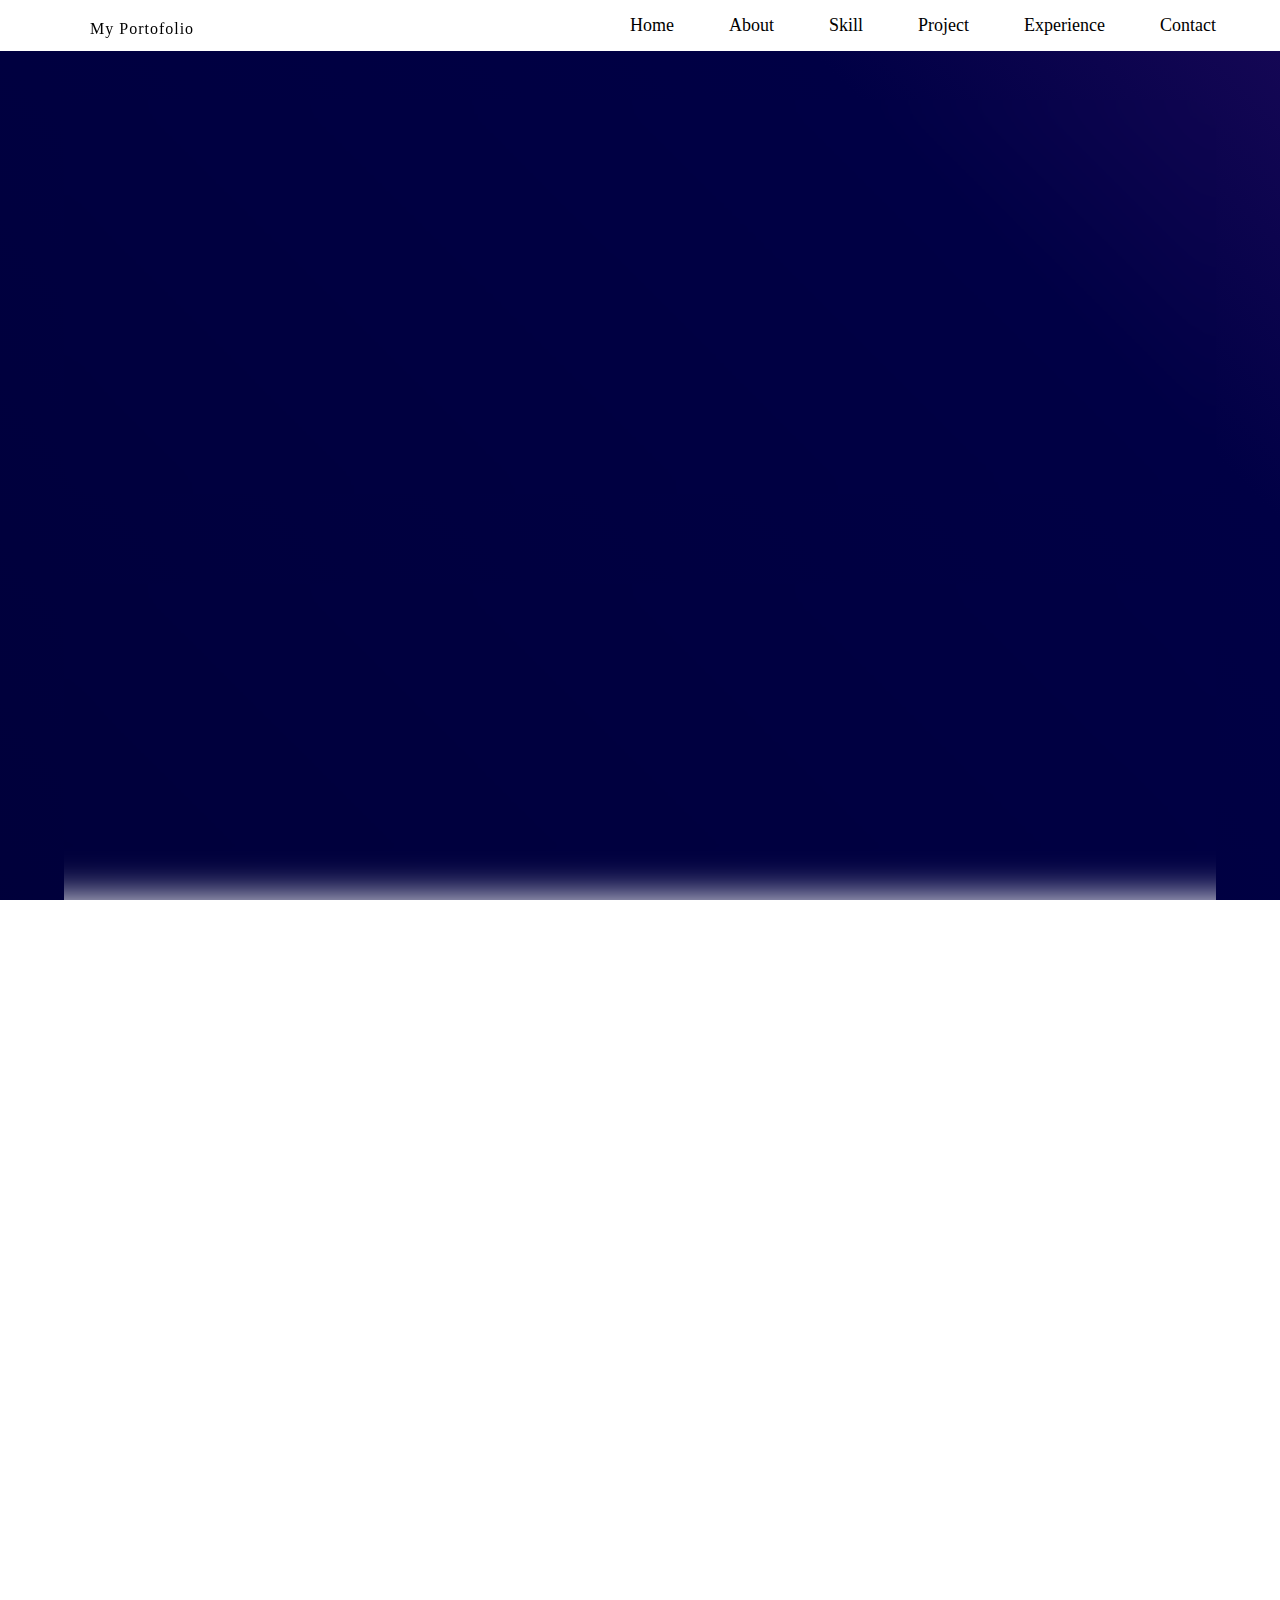
==== commit 158070df: "Add files via upload" ====
--- a/index.html
+++ b/index.html
@@ -8,7 +8,7 @@
     <!--Bootstrap Icon-->
     <link href="https://cdn.jsdelivr.net/npm/bootstrap-icons/font/bootstrap-icons.css" rel="stylesheet">
     <!-- Icon -->
-    <title>Portofolio</title>
+    <title>Portofolio Kay</title>
     <link rel="stylesheet" href="style.css">
 </head>
 <body>
@@ -16,9 +16,11 @@
         <div class="content">
         <Header>
             <div class="logo" > 
-                    <button class="btn navbar-btn"><i class="animation"></i>Portofolio<i class="animation"></i> </button>
-                </div>
-                <button class="hamburger" onclick="togglemenu()">☰</button>
+                    <span class="portofolio-text">My Portofolio</span>
+                </div>
+                <div class="hamburger" onclick="togglemenu()">
+                    <span>☰</span>
+                </div>
             <nav class="navbar-nav">
                 <a href="#Home"  class="active">Home</a>
                 <a href="#About" class="active">About</a>
@@ -82,7 +84,7 @@
             <p class="small text-upper">Information About Me</p>
             <div class="row align-item-center">
                 <div class="img">
-                    <img src="kay2.jpg" alt="International-Trade-Student" >
+                    <img src="profile_1.png" alt="International-Trade-Student" >
                 </div>
 
                 <div class="text">
@@ -185,8 +187,7 @@
                 <img src="bem.jpg" alt="BEM Experience">
                 <div class="experience-content">
                     <h2>Staf Kementerian Luar Negeri BEM Politeknik APP Jakarta</h2>
-                    <h4>2023 - Sekarang</h4>
-                    <p>Mengelola hubungan eksternal dengan organisasi lain, menyusun acara simposium mahasiswa, dan berpartisipasi dalam kegiatan diplomasi kampus.</p>
+                    <h4>November 2023 - Sekarang</h4>
                 </div>
             </div>
             
@@ -194,17 +195,15 @@
                 <img src="katar.jpg" alt="Karang Taruna">
                 <div class="experience-content">
                     <h2>Sekretaris Umum Karang Taruna</h2>
-                    <h4>2022 - Sekarang</h4>
-                    <p>Mengatur administrasi organisasi, menyusun laporan kegiatan, dan menjadi jembatan komunikasi antara anggota serta masyarakat sekitar.</p>
+                    <h4> Juni 2022 - Sekarang</h4>
                 </div>
             </div>
 
             <div class="experience-item" data-aos="fade-right">
-                <img src="teaui.jpg" alt="Marketing Freelance">
+                <img src="ui.jpg" alt="Marketing Freelance">
                 <div class="experience-content">
                     <h2>Event Support - Tim Edukasi Alumni UI</h2>
-                    <h4>2021 - 2022</h4>
-                    <p>Mempromosikan program bimbingan belajar kepada calon siswa, mengelola strategi pemasaran digital, serta melakukan komunikasi dengan pelanggan.</p>
+                    <h4>Februari 2024 - Sekarang</h4>
                 </div>
             </div>
 
@@ -212,8 +211,7 @@
                 <img src="mc.jpg" alt="MC & Moderator">
                 <div class="experience-content">
                     <h2>MC & Moderator Acara</h2>
-                    <h4>2019 - Sekarang</h4>
-                    <p>Menjadi MC di berbagai acara kampus, seminar, dan organisasi, serta berperan sebagai moderator dalam diskusi panel.</p>
+                    <h4>Agustus 2022 & Agustus 2023</h4>
                 </div>
             </div>
         </div>
@@ -225,21 +223,26 @@
     <div class="container">
         <div class="content">
             <h1 data-aos="zoom-in-down" data-aos-delay="300" class="title">Contact</h1>
-            <form action="https://formspree.io/f/xgvolrqe" method="POST">
-                <div class="input-container">
-                    <input type="text" id="input" required="">
+            <form action="https://api.web3forms.com/submit" method="POST">
+                <input type="hidden" name="access_key" value="9d7de35a-3c22-4762-b735-07756d0b01dd">
+            <div class="input-container">
+                <P>
+                    <input type="text" id="Name" name="name" required>
                     <label for="name" class="label">Name</label>
-                    <div class="input-container">
-                        <input type="text" id="input" required="">
-                        <label for="email" class="label">Email</label>
-                        <div class="input-container">
-                            <input type="text" id="input" required="">
-                            <label for="Number" class="label">Phone Number</label>
-        </form>
-            <div class="input-container">
-                <input type="Text" id="input" required="">
-                <label for="Message" class="label">Message</label>
-        <button class="button"> Send Message
+                </P>
+                <P>
+                    <input type="Text" id="Email" name="email" required>
+                    <label for="email" class="label">Email</label>
+                </P>
+                <P>
+                    <input type="text" id="Phone Number" name="phone" required>
+                    <label for="Number" class="label">Phone Number</label>
+                </P>
+                <P>
+                    <input type="text" id="Message" name="message" required>
+                    <label for="message" class="label">Message</label>
+                </P>
+                    <button class="button">Send Message
             <div class="hoverEffect">
             </div>
           </button>
--- a/style.css
+++ b/style.css
@@ -169,7 +169,7 @@
 }
 
 header {
-    position: fixed;
+    position: absolute;
     top: 0;
     left: 0;
     width: 100%;
@@ -207,42 +207,28 @@
     font-weight: 600;
 }
 
-.navbar-btn {
+.portofolio-text {
     outline: 0;
-    display: flex;
-    align-items: center;
-    justify-content: space-between;
-    background: #489bdf00;
-    min-width: 100px;
-    border: 0;
-    border-radius: 4px;
-    box-sizing: border-box;
-    padding: 5px 10px;
+    display: inline-block;
+    background: transparent;
     color: rgb(0, 0, 0);
-    font-size: 12px;
-    font-weight: 600;
-    letter-spacing: 1.2px;
-    text-transform: uppercase;
-    overflow: hidden;
-    cursor: pointer;
-    transition: all 0.3s ease-in-out;
+    font-size: 16px;
+    font-weight: 400;
+    letter-spacing: 1px;
     position: fixed;
     top: 15px;
     left: 20px;
     z-index: 1000;
-    -webkit-box-reflect: revert-layer;
     margin-left: 70px;
-  }
-
-.navbar-btn:hover {
-    background-color: hsl(261deg 80% 48%);
-    color: hsl(0, 0%, 100%);
-}
-  
-.navbar-btn .animation {
-    border-radius: 100%;
-}
-
+    cursor: pointer;
+    transition: color 0.3s ease-in-out;
+    text-transform: none;
+    margin-top: 5px;
+}
+
+.portofolio-text:hover {
+    color: purple;
+}
 .navbar-nav {
     display: flex;
     gap: 20px;
@@ -278,23 +264,31 @@
     background: none;
     border: none;
     cursor: pointer;
+    position: relative;
+    z-index: 1001;
+    box-shadow: none;
+    margin-right: 20px;
 }
 
 @media (max-width: 768px) {
     .hamburger {
         display: block;
+        box-shadow: none;
     }
 
     .navbar-nav {
         display: none;
         flex-direction: column;
+        align-items: center;
         position: absolute;
         top: 60px;
-        left: 0;
-        width: 100%;
-        background: rgba(255, 255, 255, 0);
+        left: 50%;
+        right: 50%;
+        width: 50%;
+        background: rgba(124, 37, 238, 0.986);
         padding: 10px 0;
         text-align: center;
+        border-radius: 30px;
     }
 
     .navbar-nav.active {
@@ -305,6 +299,29 @@
         padding: 10px 0;
         width: 100%;
         display: block;
+    }
+}
+
+@media (max-width: 768px) {
+    .logo {
+        position: relative;
+        width: 100%;
+        display: flex;
+        justify-content: center;
+        left: 0;
+    }
+
+    .portofolio-text {
+        position: static;
+        margin-left: 0;
+        text-align: center;
+    }
+
+    .hamburger {
+        position: absolute;
+        right: 15px;
+        justify-content: center;
+        box-shadow: none;
     }
 }
 
@@ -405,7 +422,6 @@
     cursor: pointer;
     border: 0;
     background-color: #489bdf;
-    box-shadow: rgb(0 0 0 / 5%) 0 0 8px;
     letter-spacing: 1.5px;
     text-transform: uppercase;
     font-size: 15px;
@@ -482,7 +498,6 @@
     box-shadow: 0 0 10px  #000000;
     overflow: hidden;
     transition: transform 0.5s ease, box-shadow 0.5s ease; 
-    box-shadow: 0px 15px 20px rgba(0,0,0,0);
 }
 
 .home-img  .home-box img {
@@ -1081,8 +1096,15 @@
     margin: 50px auto;
     width: 200px;
   }
-  
-  .input-container input[type="text"] {
+
+.input-container p {
+    position: relative;
+    margin-bottom: 30px;
+    width: 100%;
+}
+  
+  .input-container input[type="text"],
+  .input-container input[type="email"] {
     font-size: 20px;
     width: 100%;
     border: none;
@@ -1101,8 +1123,8 @@
     pointer-events: none;
   }
   
-  .input-container input[type="text"]:focus ~ .label,
-  .input-container input[type="text"]:valid ~ .label {
+  .input-container input:focus ~ .label,
+  .input-container input:valid ~ .label {
     top: -20px;
     font-size: 16px;
     color: #ffffff;
@@ -1139,15 +1161,14 @@
     cursor: pointer;
     color: rgb(37, 37, 37);
     z-index: 0;
-    box-shadow: 0 0px 7px -5px rgba(0, 0, 0, 0.5);
     -webkit-box-reflect: revert-layer;
     margin-top: 30px;
     margin-left: 100px;
   }
   
   .button:hover {
-    background: rgb(193, 228, 248);
-    color: rgb(33, 0, 85);
+    background: #821daae1;
+    color: rgb(54, 5, 134);
   }
   
   .button:active {
